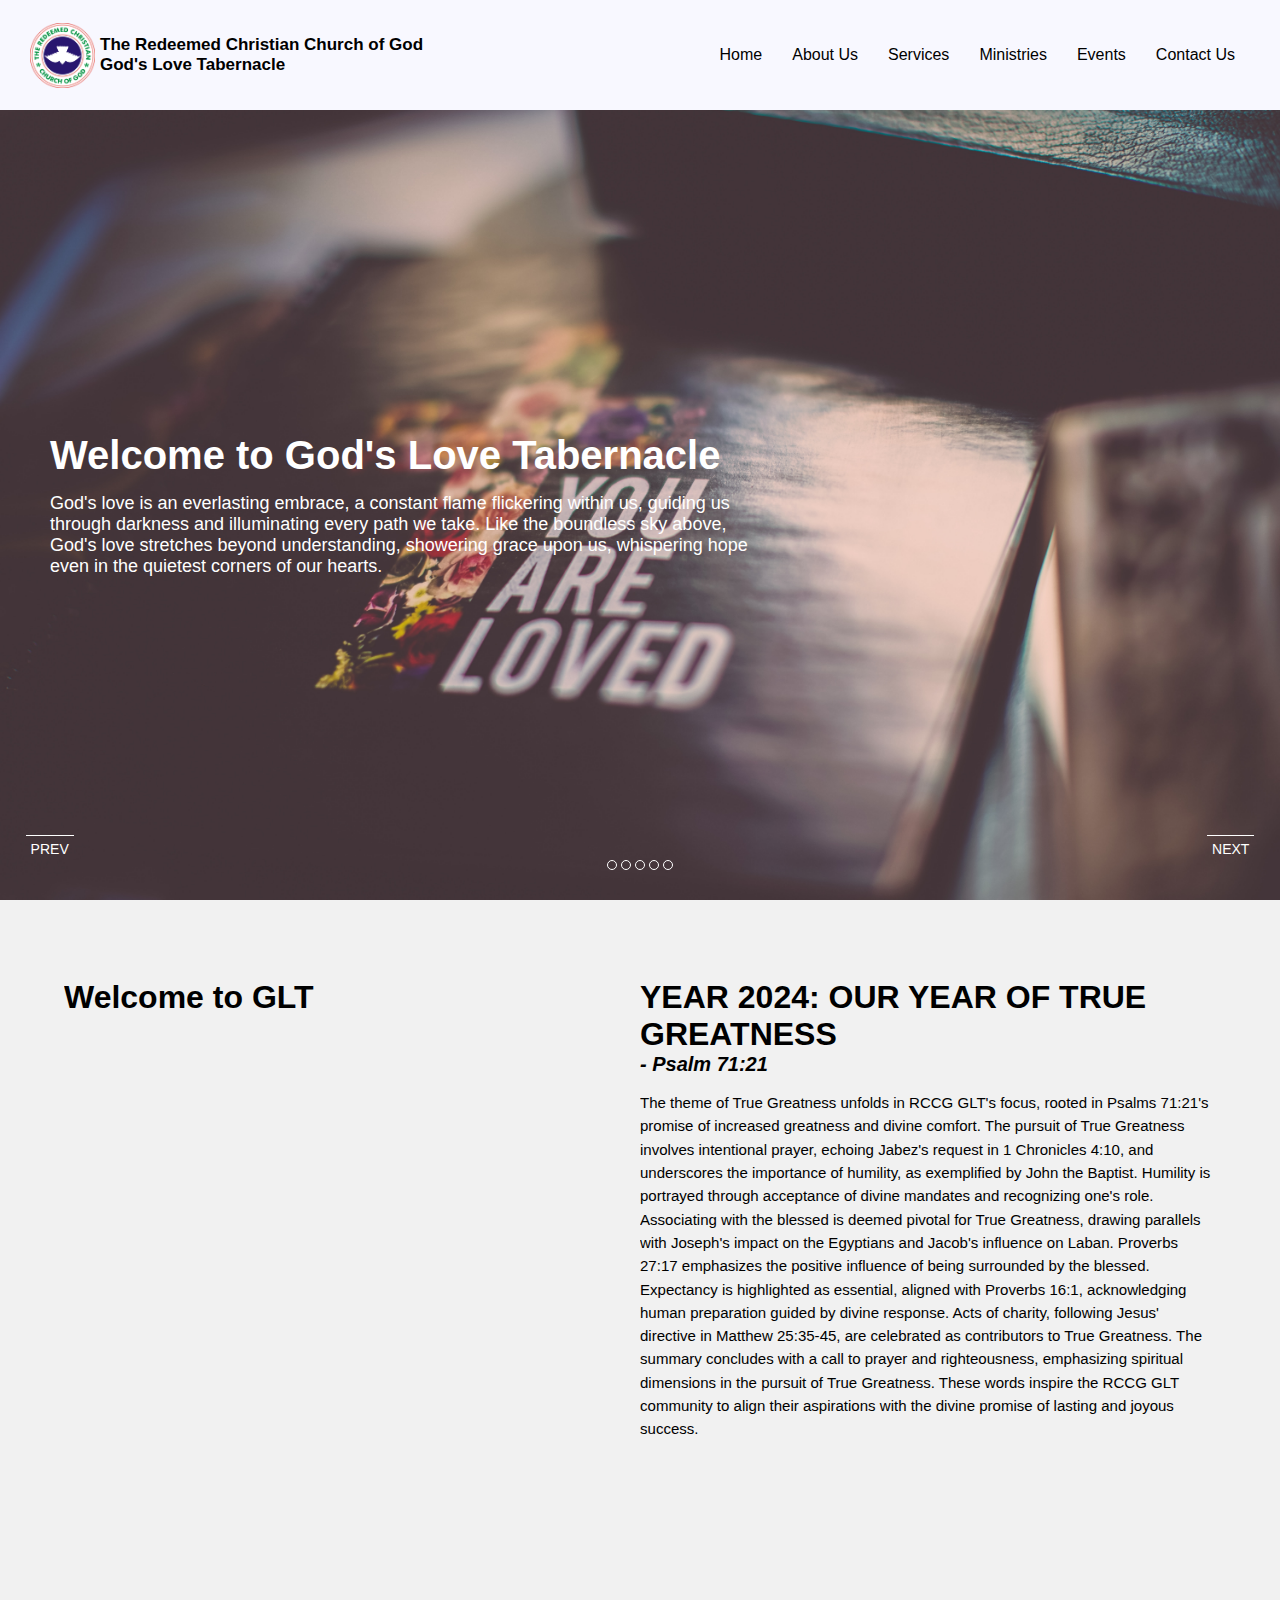
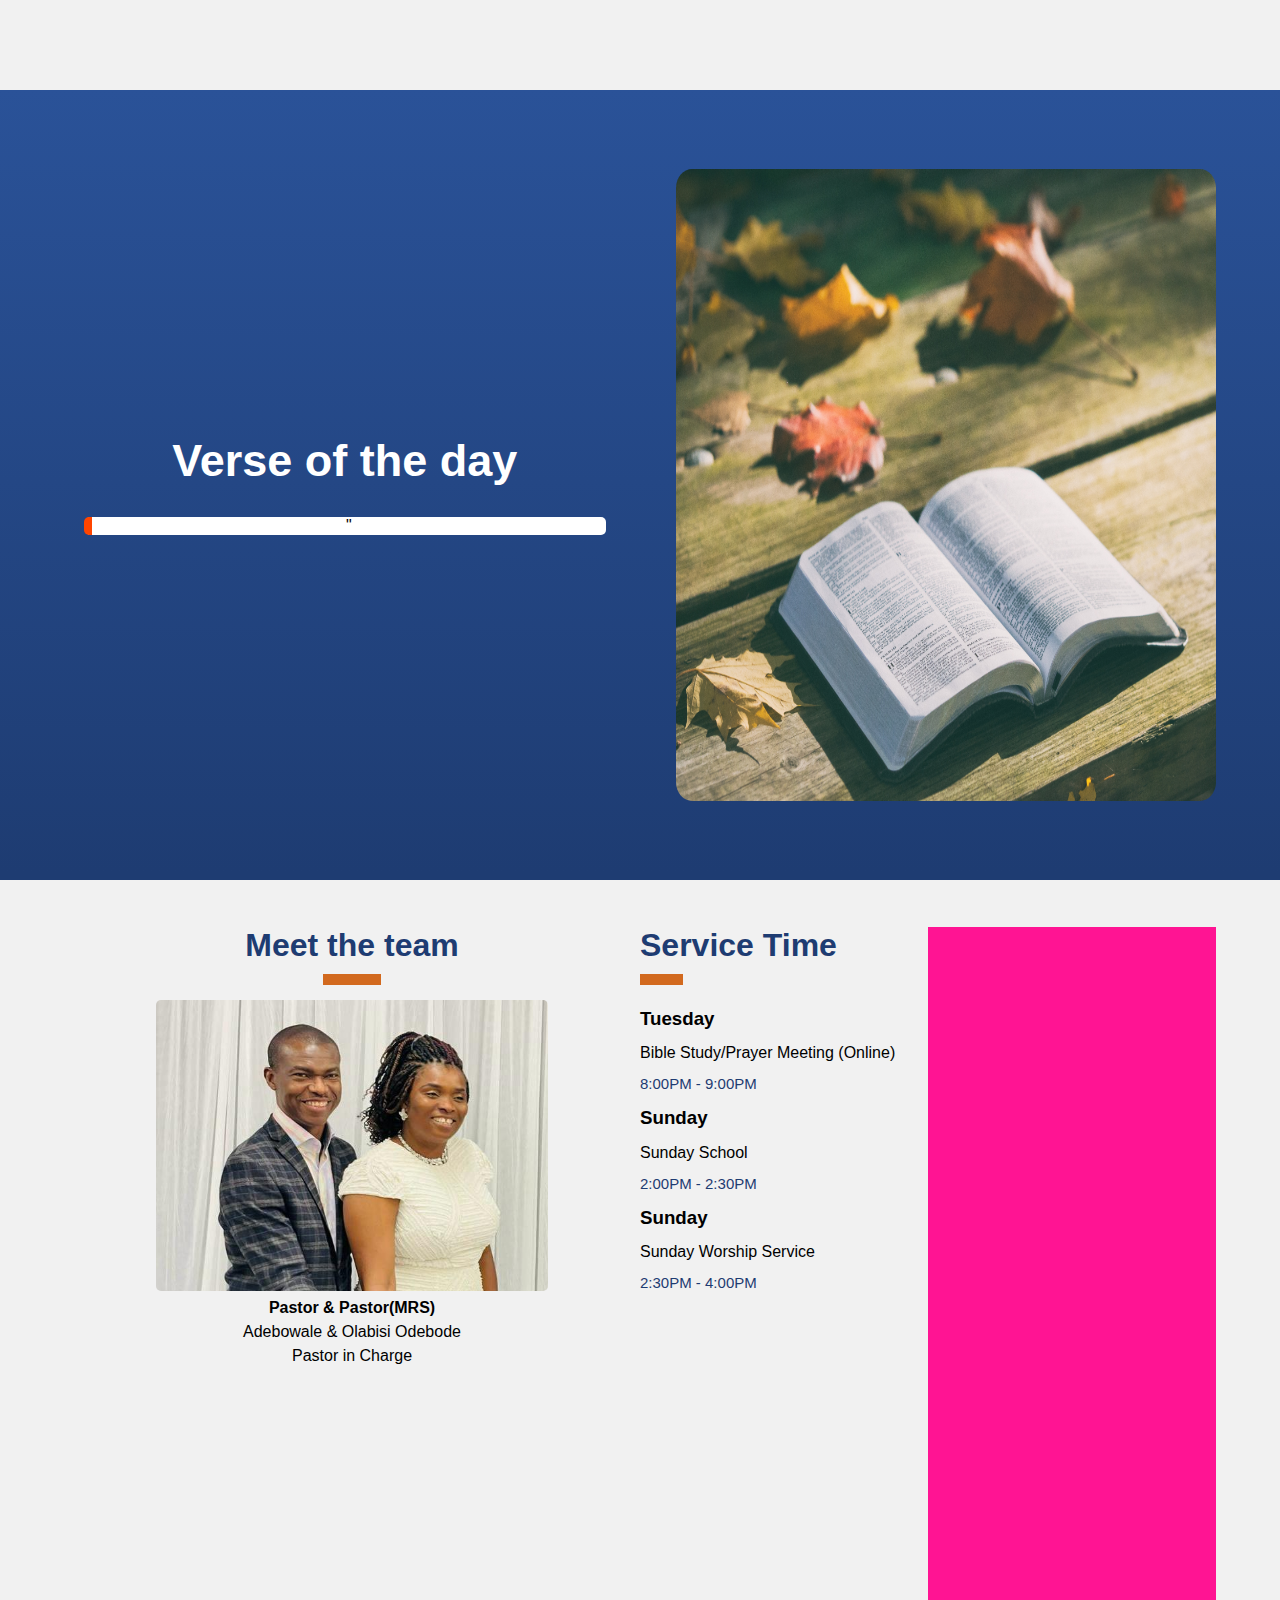
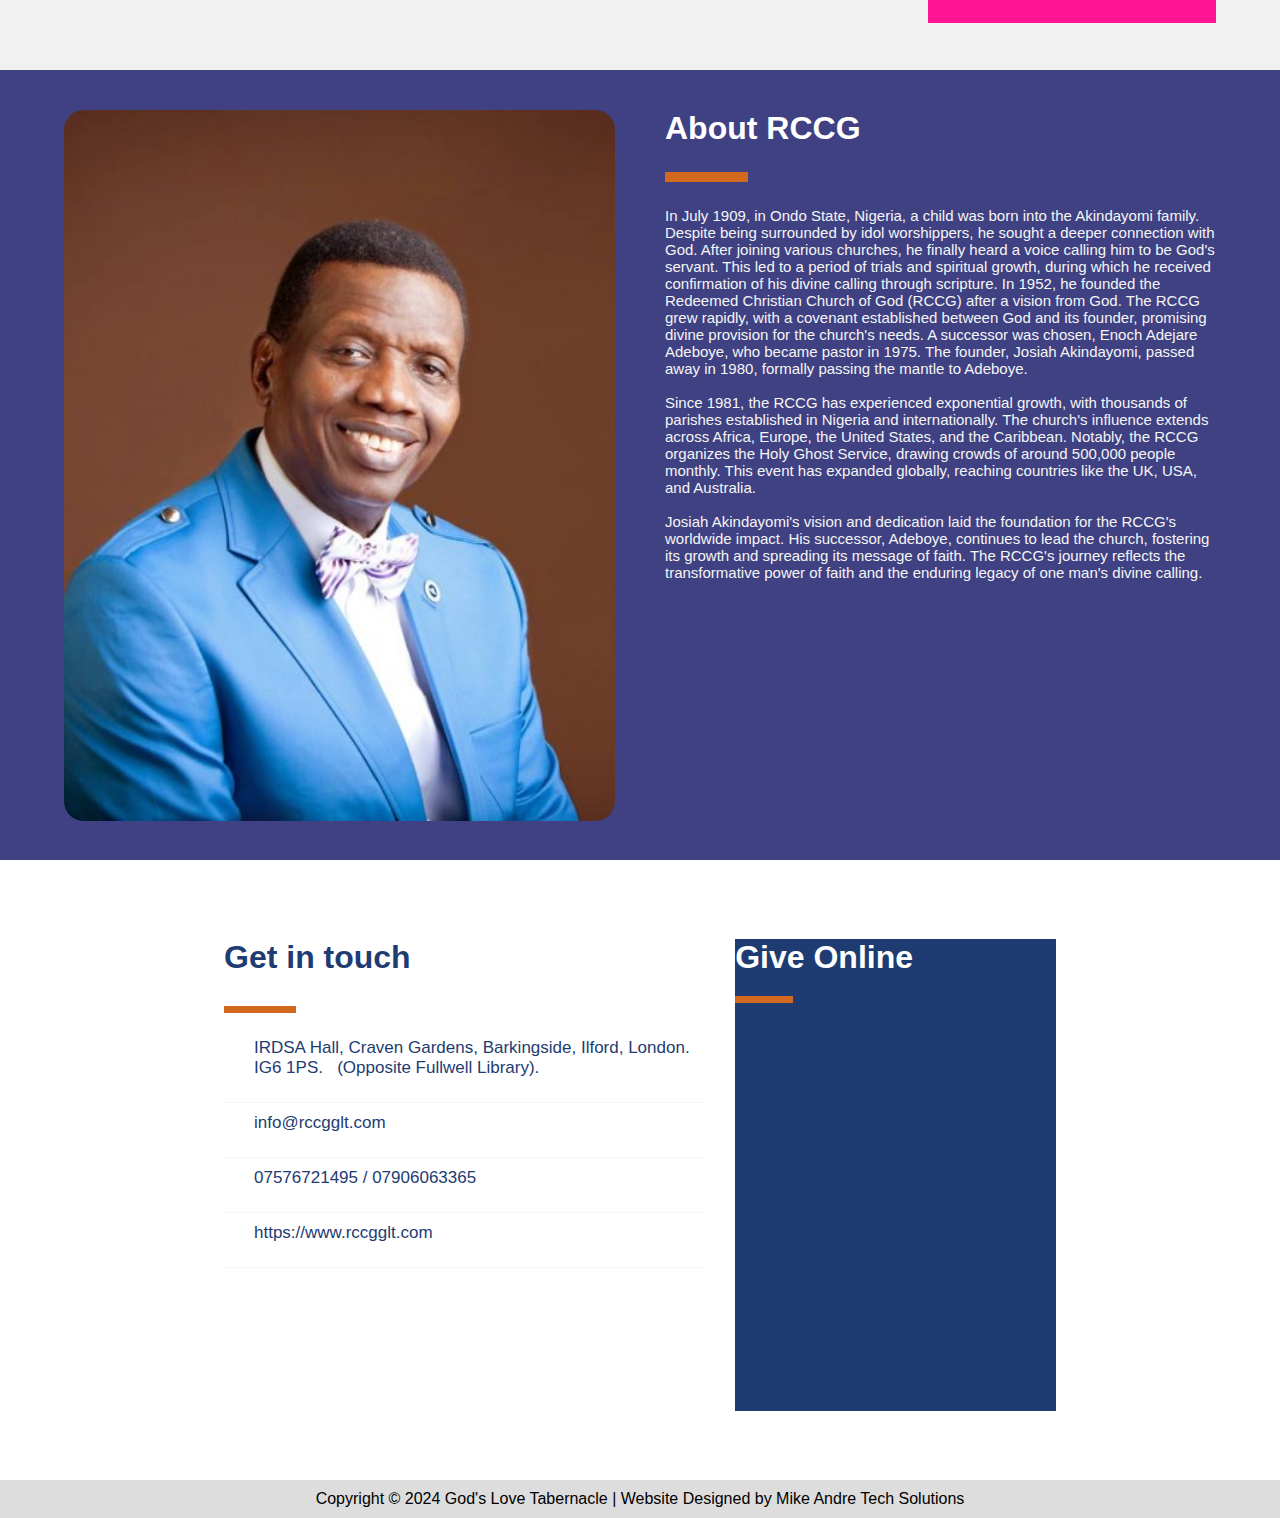
==== index.html @ e0e0ce54 "Whole front page" ====
<html lang="en">

<head>
    <meta charset="UTF-8">
    <meta name="viewport" content="width=device-width, initial-scale=1.0">
    <link rel="stylesheet" href="./css/styles.css">
    <link rel="stylesheet" href="./css/reset.css">
    <link rel="stylesheet" href="https://cdnjs.cloudflare.com/ajax/libs/font-awesome/6.5.1/css/all.min.css"
        integrity="sha512-DTOQO9RWCH3ppGqcWaEA1BIZOC6xxalwEsw9c2QQeAIftl+Vegovlnee1c9QX4TctnWMn13TZye+giMm8e2LwA=="
        crossorigin="anonymous" referrerpolicy="no-referrer" />
    <link rel="apple-touch-icon" sizes="180x180" href="./images/apple-touch-icon.png">
    <link rel="icon" type="image/png" sizes="32x32" href="./images/favicon-32x32.png">
    <link rel="icon" type="image/png" sizes="16x16" href="./images/favicon-16x16.png">
    <link rel="manifest" href="./images/site.webmanifest">
    <title>Welcome to RCCG God's Love Tabernacle</title>
</head>

<body>
    <header>
        <nav class="navbar">
            <div class="logo">
                <a href="http://">
                    <img src="./images/rccglogo.png" alt="RCCG Logo">
                    <div>
                        <h1>The Redeemed Christian Church of God</h1>
                        <h1>God's Love Tabernacle</h1>
                    </div>
                </a>
            </div>
            <input type="radio" name="slider" id="menu-btn">
            <input type="radio" name="slider" id="close-btn">

            <ul class="navlist">
                <label for="close-btn" class="btn close-btn"><i class="fas fa-times"></i></label>
                <li><a href="#">Home</a></li>
                <li>
                    <a href="#aboutus" class="desktop-item">About Us</a>
                    <input type="checkbox" id="showDropAboutus">
                    <label for="showDropAboutus" class="mobile-item">About Us</label>
                    <ul class="drop-menu">
                        <li><a href="#">Mission & Vision</a></li>
                        <li><a href="#">Our Beliefs</a></li>
                        <li><a href="#">Core Values</a></li>
                        <li><a href="#">Our History</a></li>
                    </ul>
                </li>
                <li>
                    <a href="#" class="desktop-item">Services</a>
                    <input type="checkbox" id="showDrop">
                    <label for="showDrop" class="mobile-item">Services</label>
                    <ul class="drop-menu">
                        <li><a href="#">Drop menu 1</a></li>
                        <li><a href="#">Drop menu 2</a></li>
                        <li><a href="#">Drop menu 3</a></li>
                        <li><a href="#">Drop menu 4</a></li>
                    </ul>
                </li>
                <li>
                    <a href="#" class="desktop-item">Ministries</a>
                    <input type="checkbox" id="showDropMinistries">
                    <label for="showDropMinistries" class="mobile-item">Ministries</label>
                    <ul class="drop-menu">
                        <li><a href="#">Drop menu 1</a></li>
                        <li><a href="#">Drop menu 2</a></li>
                        <li><a href="#">Drop menu 3</a></li>
                        <li><a href="#">Drop menu 4</a></li>
                    </ul>
                </li>
                <li><a href="#">Events</a></li>
                <li><a href="#">Contact Us</a></li>
            </ul>
            <label for="menu-btn" class="btn menu-btn"><i class="fas fa-bars"></i></label>
        </nav>
    </header>

    <main>

        <!-- landing page start -->
        <section id="landing">
            <div id="slider-wrap">

                <ul id="slider">
                    <li class="slide showing"
                        style="background: url('./images/img1.jpg') no-repeat center center; background-size: cover;">
                        <h1>Welcome to God's Love Tabernacle</h1>
                        <p>God's love is an everlasting embrace, a constant flame flickering within us, guiding us
                            through darkness and illuminating every path we take.
                            Like the boundless sky above, God's love stretches beyond understanding, showering grace
                            upon us, whispering hope even in the quietest corners of our hearts. </p>
                    </li>
                    <li class="slide" data-nav-color="#000"
                        style="background: url('./images/img2.jpg') no-repeat center center; background-size: cover;">
                        <h1>Theme for January 2024</h1>
                        <h2>Our month of Greater Heights</h2>
                        <p>Ps. 18:33- He maketh my feet like hinds' feet, and setteth me upon my high places.</p>
                    </li>
                    <li class="slide"
                        style="background: url('./images/img3.jpg') no-repeat center center; background-size: cover;">
                        <h1>Sunday School</h1>
                        <p>RCCG GLT Sunday School enriches believers with profound biblical insights, promoting
                            spiritual
                            growth through interactive teachings, discussions, and practical applications in a welcoming
                            community setting. </p>
                    </li>
                    <li class="slide"
                        style="background: url('./images/img4.jpg') no-repeat center center; background-size: cover;">
                        <h1>Sunday Worship Service</h1>
                        <p>RCCG GLT Sunday Worship is a weekly congregation marked by passionate praise, worship, and
                            impactful sermons. It creates a spiritual atmosphere for believers to connect, grow, and
                            experience the transformative power of faith.</p>
                    </li>
                    <li class="slide"
                        style="background: url('./images/img5.jpg') no-repeat center center; background-size: cover;">
                        <h1>Tuesday Bible Study/Prayer Meeting</h1>
                        <p>RCCG GLT Tuesday Bible Study/Prayer Meeting is a dedicated gathering for in-depth biblical
                            exploration and fervent prayers. It fosters spiritual growth, community, and a deeper
                            understanding of God's Word through shared insights and supplications.</p>
                    </li>
                </ul>

                <button id="prev" onclick="prev();">Prev</button>
                <button id="next" onclick="next();">Next</button>

                <div id="slider-dots">
                </div>
            </div>
        </section>
        <!-- landing page end -->

        <!-- About us start -->
        <section id="aboutus">
            <div class="about">
                <div class="welcome">
                    <h1>Welcome to GLT</h1>
                    <div class="youtube-container">
                        <!-- Your YouTube iframe code here -->
                        <p><iframe width="560" height="315" src="https://www.youtube.com/embed/geRe1uHRmGQ" title=""
                                frameBorder="0"
                                allow="accelerometer; autoplay; clipboard-write; encrypted-media; gyroscope; picture-in-picture; web-share"
                                allowFullScreen></iframe></p>
                    </div>
                </div>
                <div class="ouryear">
                    <h1>YEAR 2024: OUR YEAR OF TRUE GREATNESS <br> <span>- Psalm 71:21</span></h1>
                    <p>The theme of True Greatness unfolds in RCCG GLT's focus, rooted in Psalms 71:21's promise of
                        increased greatness and divine comfort. The pursuit of True Greatness involves intentional
                        prayer, echoing Jabez's request in 1 Chronicles 4:10, and underscores the importance of
                        humility, as exemplified by John the Baptist. Humility is portrayed through acceptance of divine
                        mandates and recognizing one's role.
                        Associating with the blessed is deemed pivotal for True Greatness, drawing parallels with
                        Joseph's impact on the Egyptians and Jacob's influence on Laban. Proverbs 27:17 emphasizes the
                        positive influence of being surrounded by the blessed.
                        Expectancy is highlighted as essential, aligned with Proverbs 16:1, acknowledging human
                        preparation guided by divine response. Acts of charity, following Jesus' directive in Matthew
                        25:35-45, are celebrated as contributors to True Greatness.
                        The summary concludes with a call to prayer and righteousness, emphasizing spiritual dimensions
                        in the pursuit of True Greatness. These words inspire the RCCG GLT community to
                        align their aspirations with the divine promise of lasting and joyous success.</p>
                </div>
            </div>
        </section>
        <!-- About us end -->


        <!-- bible verse section start-->
        <section id="dailybibleverse">
            <div class="dailybibleverse">
                <div class="verseoftheday">
                    <h1>Verse of the day</h1>
                    <div id="dailyVersesWrapper"><span>"</span></div>
                </div>

                <div class="bibleimg">
                    <img src="./images/bible.jpg" alt="Bible picture">
                </div>
            </div>
        </section>

        <!-- bible verse section end-->


        <!-- Meet the team start -->

        <section id="theteam">
            <div class="theteam">
                <div class="teamcontainer">
                    <h1>Meet the team</h1>
                    <div class="line"></div>
                    <div class="teampix"><img src="./images/team.jpg" alt=""></div>
                    <div class="teamtext">
                        <h4>Pastor & Pastor(MRS)</h4>
                        <p>Adebowale & Olabisi Odebode</p>
                        <p>Pastor in Charge</p>
                    </div>
                </div>

                <div class="servicetime">
                    <h1>Service Time</h1>
                    <div class="serviceline"></div>
                    <div class="servicedays">
                        <h3>Tuesday</h3>
                        <p>Bible Study/Prayer Meeting (Online)</p>
                        <p>8:00PM - 9:00PM</p>
                    </div>
                    <div class="servicedays">
                        <h3>Sunday</h3>
                        <p>Sunday School</p>
                        <p>2:00PM - 2:30PM</p>
                    </div>
                    <div class="servicedays">
                        <h3>Sunday</h3>
                        <p>Sunday Worship Service</p>
                        <p>2:30PM - 4:00PM</p>
                    </div>
                </div>

                <div class="zoomlink"></div>
            </div>
        </section>


        <!-- Meet the team end -->

        <section id="aboutrccg">
            <div class="aboutrccg">
                <div class="goimg"></div>
                <div class="rccg">
                    <h1>About RCCG</h1>
                    <div class="serviceline"></div>
                    <p>In July 1909, in Ondo State, Nigeria, a child was born into the Akindayomi family. Despite being
                        surrounded by idol worshippers, he sought a deeper connection with God. After joining various
                        churches, he finally heard a voice calling him to be God's servant. This led to a period of
                        trials and spiritual growth, during which he received confirmation of his divine calling through
                        scripture. In 1952, he founded the Redeemed Christian Church of God (RCCG) after a vision from
                        God. The RCCG grew rapidly, with a covenant established between God and its founder, promising
                        divine provision for the church's needs. A successor was chosen, Enoch Adejare Adeboye, who
                        became pastor in 1975. The founder, Josiah Akindayomi, passed away in 1980, formally passing the
                        mantle to Adeboye.<br><br>

                        Since 1981, the RCCG has experienced exponential growth, with thousands of parishes established
                        in Nigeria and internationally. The church's influence extends across Africa, Europe, the United
                        States, and the Caribbean. Notably, the RCCG organizes the Holy Ghost Service, drawing crowds of
                        around 500,000 people monthly. This event has expanded globally, reaching countries like the UK,
                        USA, and Australia.<br><br>

                        Josiah Akindayomi's vision and dedication laid the foundation for the RCCG's worldwide impact.
                        His successor, Adeboye, continues to lead the church, fostering its growth and spreading its
                        message of faith. The RCCG's journey reflects the transformative power of faith and the enduring
                        legacy of one man's divine calling.
                    </p>
                </div>
            </div>
        </section>


        <!-- Contact us start -->
        <section id="contactus">
            <div class="contactus">
                <div class="address">
                    <h1>Get in touch</h1>
                    <div class="contactline"></div>
                    <ul>
                        <li><i class="fa-solid fa-location-dot fa-lg"></i>
                            <p>IRDSA Hall,
                                Craven
                                Gardens, Barkingside, Ilford, London. IG6 1PS.&nbsp;&nbsp;
                                (Opposite Fullwell Library).</p>
                        </li>
                        <li><i class="fa-solid fa-envelope fa-lg"></i><a href="mailto: info@rccgglt.com">
                                <p>info@rccgglt.com</p>
                            </a></li>
                        <li><i class="fa-solid fa-square-phone fa-lg"></i>07576721495 /
                            07906063365</li>
                        <li><i class="fa-solid fa-globe fa-lg"></i><a href="https://https://www.rccgglt.com" target="_blank">
                                    <p>https://www.rccgglt.com</p></a></li>
                    </ul>
                </div>
                <div class="donation">
                    <h1>Give Online</h1>
                    <div class="donationline"></div>
                </div>
            </div>
        </section>
        <!-- Contact us end -->

    </main>





    <footer>
        <p>Copyright &copy; 2024 God's Love Tabernacle | Website Designed by Mike Andre Tech Solutions</p>
    </footer>


    <script src="https://cdnjs.cloudflare.com/ajax/libs/jquery/3.2.1/jquery.min.js"></script>
    <script async defer src="https://dailyverses.net/get/verse.js?language=niv"></script>
    <script src="./js/script.js"></script>
</body>

</html>
---- css/styles.css ----
header {
  width: 100%;
  z-index: 99;
  position: fixed;
  background-color: ghostwhite;
  padding: 20px 30px;
}

.navbar {
  display: flex;
  justify-content: space-between;
  align-items: center;
  position: relative;
  max-width: 1300px;
  margin: auto;
  height: 70px;

}

.logo a {
  display: flex;
  flex-direction: row;
  align-items: center;
}

.logo a h1 {
  font-size: 17px;
  margin-left: 5px;
}

.logo img {
  width: 65px;
  height: 65px;
}

.navlist {
  display: flex;
}


.navlist li a {
  padding: 15px 15px;
  transition: all 0.3s ease;
}

.navlist li a:hover {
  background: #3A3B3C;
  color: #d1d1d1;
}

.navlist .mobile-item {
  display: none;
}

.navlist .drop-menu {
  position: absolute;
  background: #dddddd;
  width: 150px;
  line-height: 45px;
  top: 85px;
  opacity: 0;
  visibility: hidden;
  box-shadow: 0 6px 10px rgba(0, 0, 0, 0.15);
}

.navlist li:hover .drop-menu {
  transition: all 0.3s ease;
  top: 70px;
  opacity: 1;
  visibility: visible;
}

.drop-menu li a {
  width: 100%;
  display: block;
  padding: 0 0 0 15px;
  font-weight: 400;
  border-radius: 0px;
}

.navbar .btn {
  color: #000000;
  font-size: 20px;
  cursor: pointer;
  display: none;
}

.navbar .btn.close-btn {
  position: absolute;
  right: 30px;
  top: 10px;
}

nav input {
  display: none;
}

#landing {
  position: relative;
  height: calc(100vh - 110px);
  width: 100%;
  gap: 50px;
  top: 110px;
}

#slider-wrap {
  width: 100%;
  overflow: hidden;
  margin: 0 auto;
  position: relative;
  height: calc(100vh - 110px);
}

#slider-wrap:after {
  padding-top: 40%;
  display: block;
  content: '';

}

#slider-wrap button {
  color: #fff;
  font-size: 14px;
  font-weight: 300;
  text-transform: uppercase;
  cursor: pointer;
  outline: 0;
  user-select: none;
  padding: 5px 5px 30px;
  background: transparent;
  border: 0;
  border-top: 1px solid #fff;
  transition: all 75ms ease-in;
}

#slider-wrap button:hover {
  border-top-width: 8px;
}

#slider-wrap .dark {
  color: black;
}

#prev {
  position: absolute;
  bottom: 1vw;
  left: 2vw;
  z-index: 9;
}

#next {
  position: absolute;
  bottom: 1vw;
  right: 2vw;
  z-index: 2;
}

#slider {
  background: #e1e1e1;
  position: absolute;
  top: 0;
  right: 0;
  bottom: 0;
  left: 0;
  margin: 0 auto;
  list-style-type: none;
  padding-left: 30px;
}

#slider h1 {
  color: #fff;
  font-size: 40px;
  margin-bottom: 15px;
}

#slider p {
  color: #fff;
  width: 700px;
  font-size: 18px;
}

#slider li:nth-child(2) h2 {
  color: lightsalmon;
  margin-bottom: 15px;
}

#slider li:nth-child(3) p {
  color: whitesmoke;
}

#slider h1,
#slider h2,
#slider p {
  text-align: left;
  /* Align text to the left */
  margin-left: 50px;
}

.slide {
  position: absolute;
  left: 0;
  top: 0px;
  width: 100%;
  height: 100%;
  display: flex;
  flex-direction: column;
  justify-content: center;
  opacity: 0;
  z-index: 1;
  -webkit-transition: opacity 1s;
  -moz-transition: opacity 1s;
  -o-transition: opacity 1s;
  transition: opacity 1s;
}

.showing {
  opacity: 1;
  z-index: 2;
}

#slider-dots {
  position: absolute;
  bottom: 30px;
  z-index: 2;
  left: 50%;
  transform: translate(-50%, 0);
}

#slider-dots span {
  border: 1px solid #fff;
  height: 10px;
  width: 10px;
  cursor: pointer;
  border-radius: 50px;
  float: left;
  display: block;
  margin: 0 2px;
  transition: all 75ms ease-in;
}

#slider-dots span:hover, #slider-dots span.active {
  background: #fff;
}

#aboutus {
  position: relative;
  height: calc(100vh - 110px);
  width: 100%;
  display: flex;
  justify-content: center;
  align-items: center;
  gap: 50px;
  top: 110px;
  background-color: #f1f1f1;
}

.about {
  display: flex;
  align-items: center;
  width: 90%;
  overflow: hidden;
  margin: 0 auto;
  position: relative;
  height: 80%;
}

.welcome {
  width: 90%;
  height: 100%;
}

.welcome h1 {
  margin-bottom: 20px;
}

.youtube-container {
  position: relative;
  overflow: hidden;
}

.youtube-container iframe {
  width: 95%;
  /* Make the iframe responsive */
  height: 90%;
}

.ouryear {
  width: 90%;
  height: 100%;
  overflow: auto;
}

.ouryear h1 {
  margin-bottom: 15px;
}

.ouryear span {
  font-size: 20px;
  font-style: italic;
  margin-top: 20px;
}

.ouryear p {
  font-size: 0.94em;
  line-height: 1.55;
}


#dailybibleverse {
  background-image: linear-gradient(to top, #1e3c72 0%, #1e3c72 1%, #2a5298 100%);
  position: relative;
  height: calc(100vh - 110px);
  width: 100%;
  display: flex;
  justify-content: center;
  align-items: center;
  top: 110px;
}

.dailybibleverse {
  display: flex;
  align-items: center;
  width: 90%;
  margin: 0 auto;
  position: relative;
  overflow-x: hidden;
  height: 80%;
  gap: 50px;
  text-align: center;
}

.verseoftheday {
  display: flex;
  flex-direction: column;
  justify-content: center;
  padding: 20px;
  width: 100%;
  gap: 30px;
}

.verseoftheday h1 {
  font-size: 45px;
  color: white;
}

#dailyverseswrapper {
  border-left: solid 8px orangered;
  border-radius: 5px;
}

.bibleimg {
  width: 100%;
  height: 100%;
}

.bibleimg img {
  width: 100%;
  height: 100%;
  border-radius: 3%;
}

#dailyVersesWrapper {
  background-color: #ffffff;
  height: 100%;
}

.bibleText {
  font-size: 20px;
}

.dailyVerses.bibleVerse {
  color: orangered;
  margin-top: .5em;
}

.dailyVerses.bibleVerse a {
  font-weight: bold;
}

.dailyVersaes a {
  font-size: 15px;
}

#theteam {
  position: relative;
  height: calc(100vh - 110px);
  width: 100%;
  display: flex;
  justify-content: center;
  align-items: center;
  gap: 50px;
  top: 110px;
  background-color: #f1f1f1;
}

.theteam {
  display: flex;
  justify-content: space-between;
  width: 90%;
  height: 88%;
}

.teamcontainer {
  text-align: center;
  width: 50%;
  height: 100%;
}

.teamcontainer h1 {
  color: #1e3c72;
}

.line {
  margin: auto;
  margin-top: 10px;
  margin-bottom: 15px;
  width: 10%;
  height: 1.5%;
  background-color: chocolate;
}

.teampix img {
  width: 68%;
  border-radius: 5px;
  margin-bottom: 5px;
}

.teamtext {
  line-height: 1.5;
}

.servicetime {
  width: 25%;
  height: 100%;
}

.serviceline {
  margin-top: 10px;
  margin-bottom: 15px;
  width: 15%;
  height: 1.5%;
  background-color: chocolate;
}

.servicetime h1 {
  color: #1e3c72;
}

.servicetime p:nth-of-type(2) {
  color: #1e3c72;
  font-size: 15px;
}

.servicedays {
  line-height: 2;
}

.zoomlink {
  width: 25%;
  height: 100%;
  background-color: deeppink;
}

#aboutrccg {
  position: relative;
  height: calc(100vh - 110px);
  width: 100%;
  display: flex;
  justify-content: center;
  align-items: center;
  gap: 50px;
  top: 110px;
  background-color: #3f4183;
}

.aboutrccg {
  width: 90%;
  height: 90%;
  display: flex;
  gap: 50px;
}

.goimg {
  background-image: url("/images/eadeboye.jpeg");
  background-size: cover;
  background-repeat: no-repeat;
  background-position: center;
  border-radius: 20px;
  width: 50%;
  height: 100%;
}

.rccg {
  width: 50%;
  height: 100%;
}

.rccg h1 {
  color: white;
  margin-bottom: 25px;
}

.rccg p {
  margin-top: 25px;
  font-size: 15px;
  color: whitesmoke
}

#contactus {
  position: relative;
  height: 70vh;
  width: 100%;
  display: flex;
  justify-content: center;
  align-items: center;
  gap: 50px;
  top: 110px;
}

.contactus {
  width: 65%;
  height: 75%;
  display: flex;
  justify-content: center;
  align-items: center;
  gap: 30px;
}

.address {
  width: 60%;
  height: 100%;
  color: #1e3c72;
}

.address h1 {
  margin-bottom: 30px;
}

.contactline {
  margin-top: 10px;
  margin-bottom: 25px;
  width: 15%;
  height: 1.5%;
  background-color: chocolate;
}
 
.address ul li {
  margin-top: 10px;
  display: flex;
  align-items: center;
  font-size: 17px;
  padding-bottom: 24px;
  border-bottom: solid 1px rgba(105, 105, 105, 0.05);
}

.address ul li i{
  margin-right: 30px;
}


.donation {
  width: 40%;
  height: 100%;
  background-color: #1e3c72;
}

.donation h1{
  color: white;
}

.donationline {
  margin-top: 20px;
  margin-bottom: 25px;
  width: 18%;
  height: 1.5%;
  background-color: chocolate;
}




footer {
  position: relative;
  /* Change fixed to absolute */
  bottom: -100px;
  width: 100%;
  text-align: center;
  background-color: #ddd;
  padding: 10px 0;
}





@media screen and (max-width: 991px) {

  body {
    overflow-x: hidden;
  }

  .navbar .btn {
    display: block;
  }

  .navbar .navlist {
    position: fixed;
    height: 100vh;
    width: 100%;
    max-width: 350px;
    top: 0;
    left: -100%;
    background: #bdbdbd;
    display: block;
    padding: 50px 10px;
    line-height: 50px;
    overflow-y: auto;
    box-shadow: 0px 15px 15px rgba(0, 0, 0, 0.18);
    transition: all 0.3s ease;
  }

  /* custom scroll bar */
  ::-webkit-scrollbar {
    width: 10px;
  }

  ::-webkit-scrollbar-track {
    background: #242526;
  }

  ::-webkit-scrollbar-thumb {
    background: #3c3a3a;
  }

  #menu-btn:checked~.navlist {
    left: 0%;
  }

  #menu-btn:checked~.btn.menu-btn {
    display: none;
  }

  #close-btn:checked~.btn.menu-btn {
    display: block;
  }

  .navlist li {
    margin: 15px 10px;
  }

  .navlist li a {
    padding: 0 20px;
    display: block;
    font-size: 20px;
  }

  .navlist .drop-menu {
    position: static;
    opacity: 1;
    top: 65px;
    visibility: visible;
    padding-left: 20px;
    width: 100%;
    max-height: 0px;
    overflow: hidden;
    box-shadow: none;
    transition: all 0.3s ease;
  }

  #showDropAboutus:checked~.drop-menu {
    max-height: 100%;
  }

  #showDrop:checked~.drop-menu {
    max-height: 100%;
  }

  #showDropMinistries:checked~.drop-menu {
    max-height: 100%;
  }

  .navlist .desktop-item {
    display: none;
  }

  .navlist .mobile-item {
    display: block;
    color: #000000;
    font-size: 20px;
    font-weight: 500;
    padding-left: 20px;
    cursor: pointer;
    border-radius: 5px;
    transition: all 0.3s ease;
  }

  .navlist .mobile-item:hover {
    background: #3A3B3C;
    color: #d1d1d1;
  }

  .drop-menu li {
    margin: 0;
  }

  .drop-menu li a {
    border-radius: 5px;
    font-size: 18px;
  }

  #slider p {
    width: 80%;
  }

  #aboutus {
    height: 65rem;
  }

  .about {
    display: flex;
    flex-direction: column;
    width: 100%;
    gap: 60px;
  }

  .ouryear p {
    overflow-wrap: break-word;
    line-height: 1.62;
  }

  #dailybibleverse {
    height: 150vh;
  }

  .dailybibleverse {
    display: flex;
    flex-direction: column;
    gap: 60px;
  }

  .verseoftheday {
    width: 100%;
  }

  #theteam {
    width: 100%;
    height: 210vh;
    display: flex;
    justify-content: center;
    align-items: center;
    gap: 50px;
    top: 110px;
  }

  .theteam {
    width: 100%;
    display: flex;
    flex-direction: column;
    align-items: center;
    gap: 30px;
  }

  .teamcontainer {
    width: 100%;
  }

  .servicetime,
  .zoomlink {
    width: 100%;
  }

  .servicetime {
    padding-left: 60px;
  }

  #aboutrccg {
    height: 200vh;
  }

  .aboutrccg {
    display: flex;
    flex-direction: column;
    align-items: center;
    gap: 30px;
  }

  .goimg {
    width: 100%;
  }

  .rccg {
    width: 100%;
  }

  #contactus {
    height: 150vh;
  }
  
  .contactus {
    display: flex;
    flex-direction: column-reverse;
    justify-content: center;
    align-items: center;
    gap: 30px;
  }

  .address {
    width: 100%;
  }

  .donation {
    width: 100%;
  }

}



@media screen and (max-width: 520px) {

  .navbar {
    display: flex;
    flex-direction: column;
    height: 90px;

  }

  .logo a h1 {
    font-size: 10px;

  }

  #slider {
    padding-left: 20px;
    /* Adjust left padding */
    padding-right: 20px;
    /* Add right padding to limit the width */
  }

  #slider h1,
  #slider h2,
  #slider p {
    text-align: center;
    margin: 0 auto;
  }


  #aboutus {
    height: 65rem;
  }



}
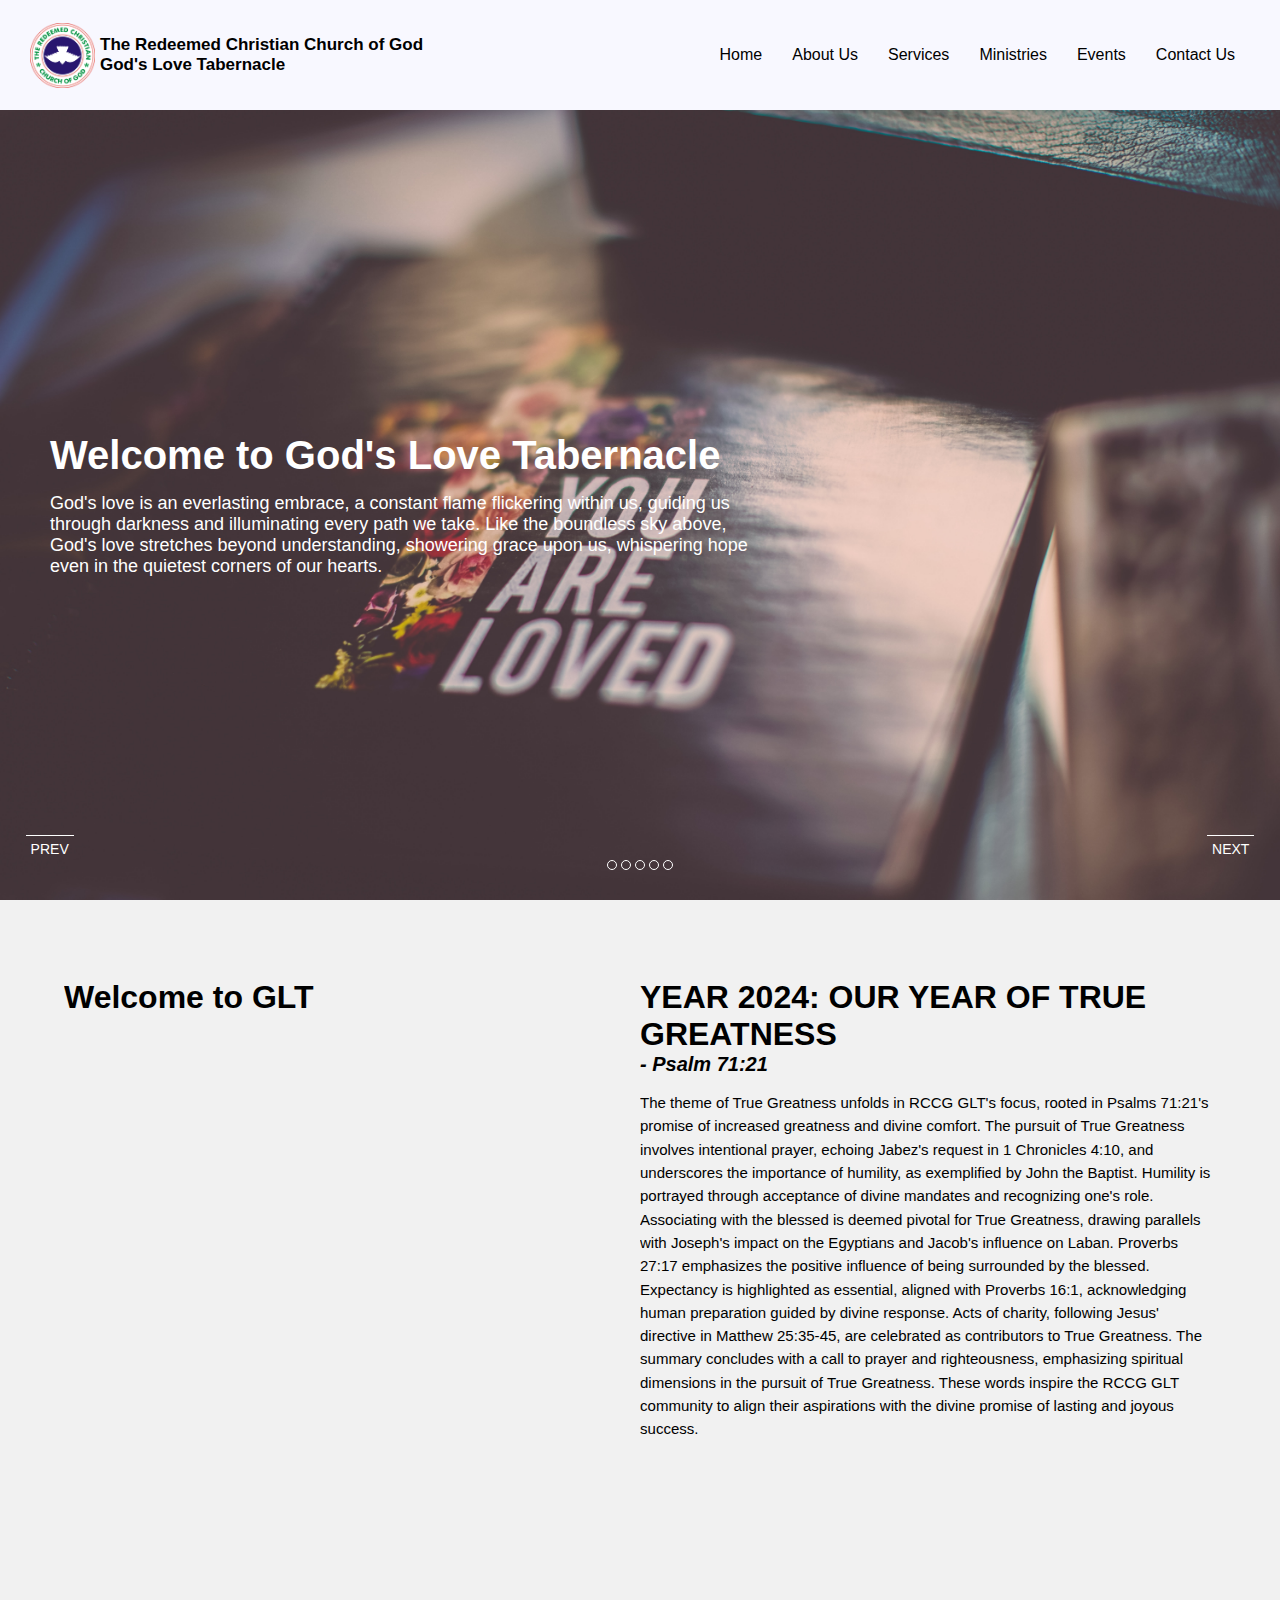
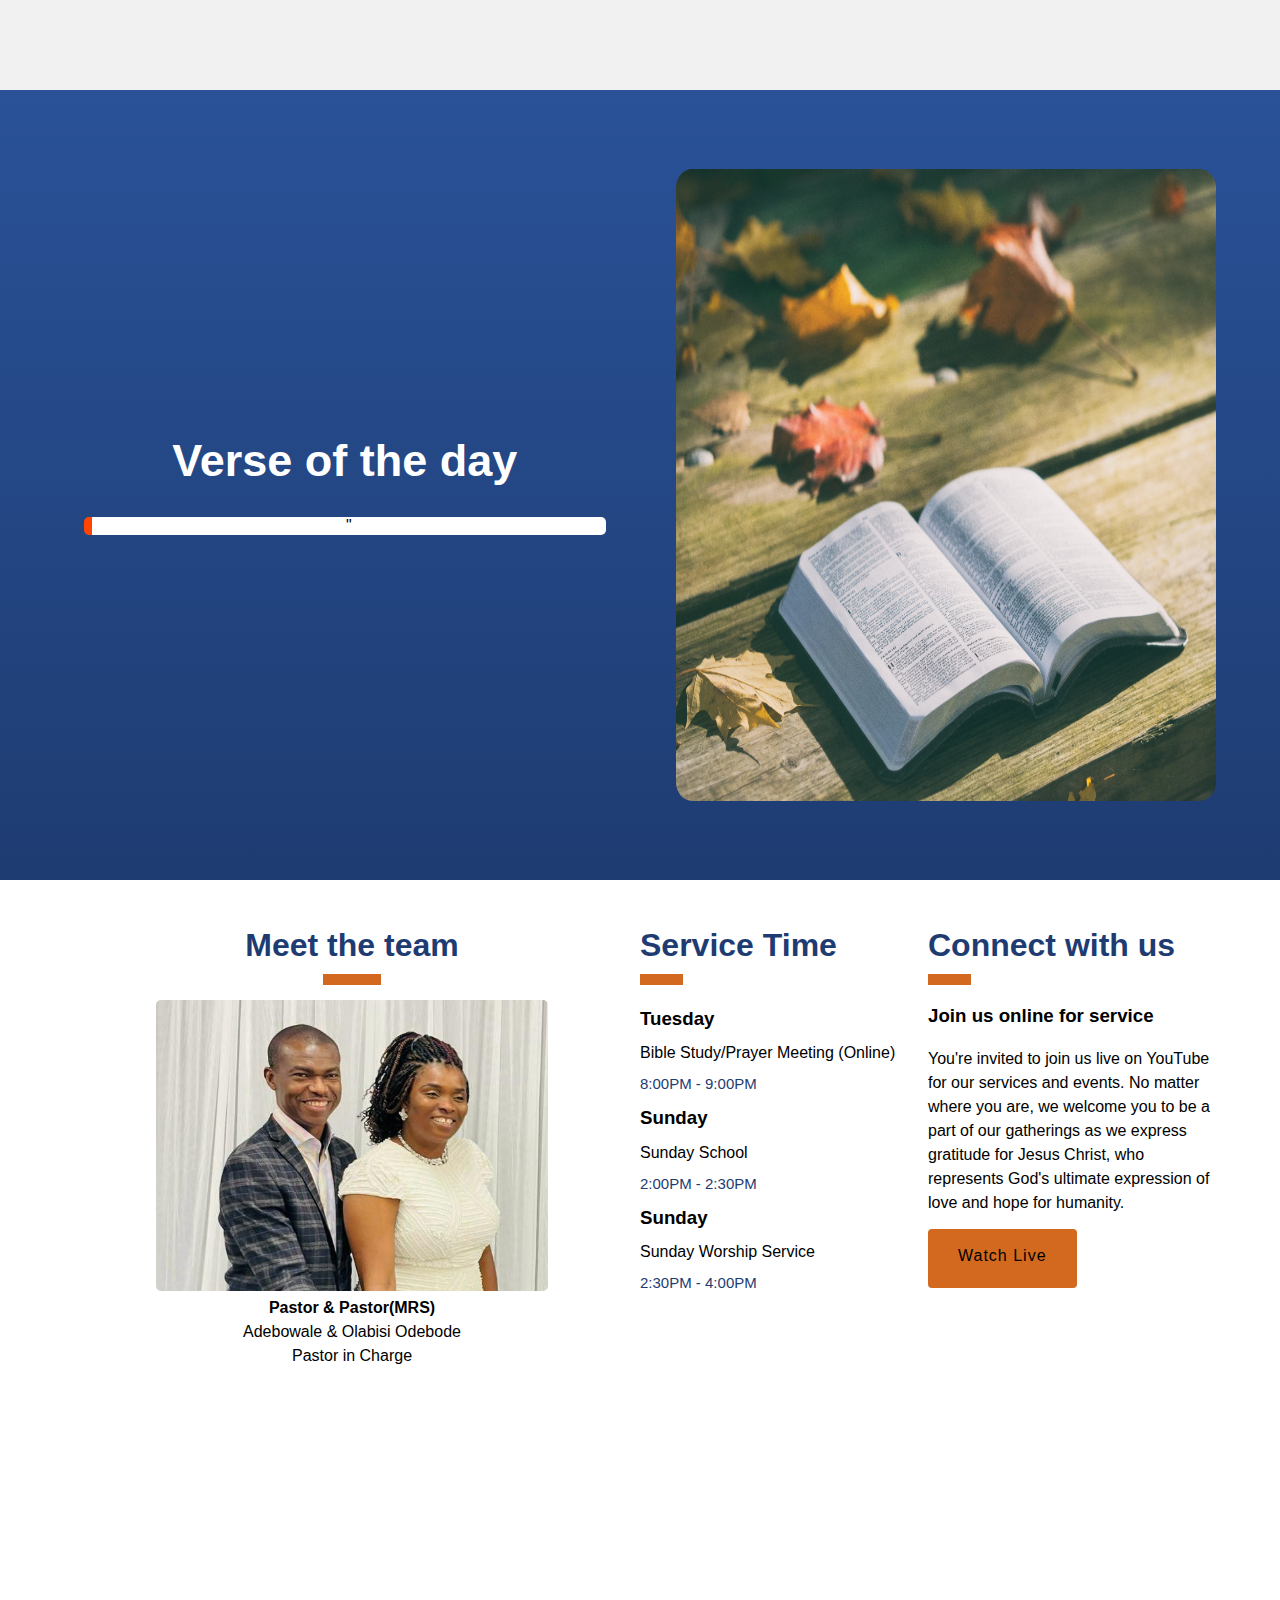
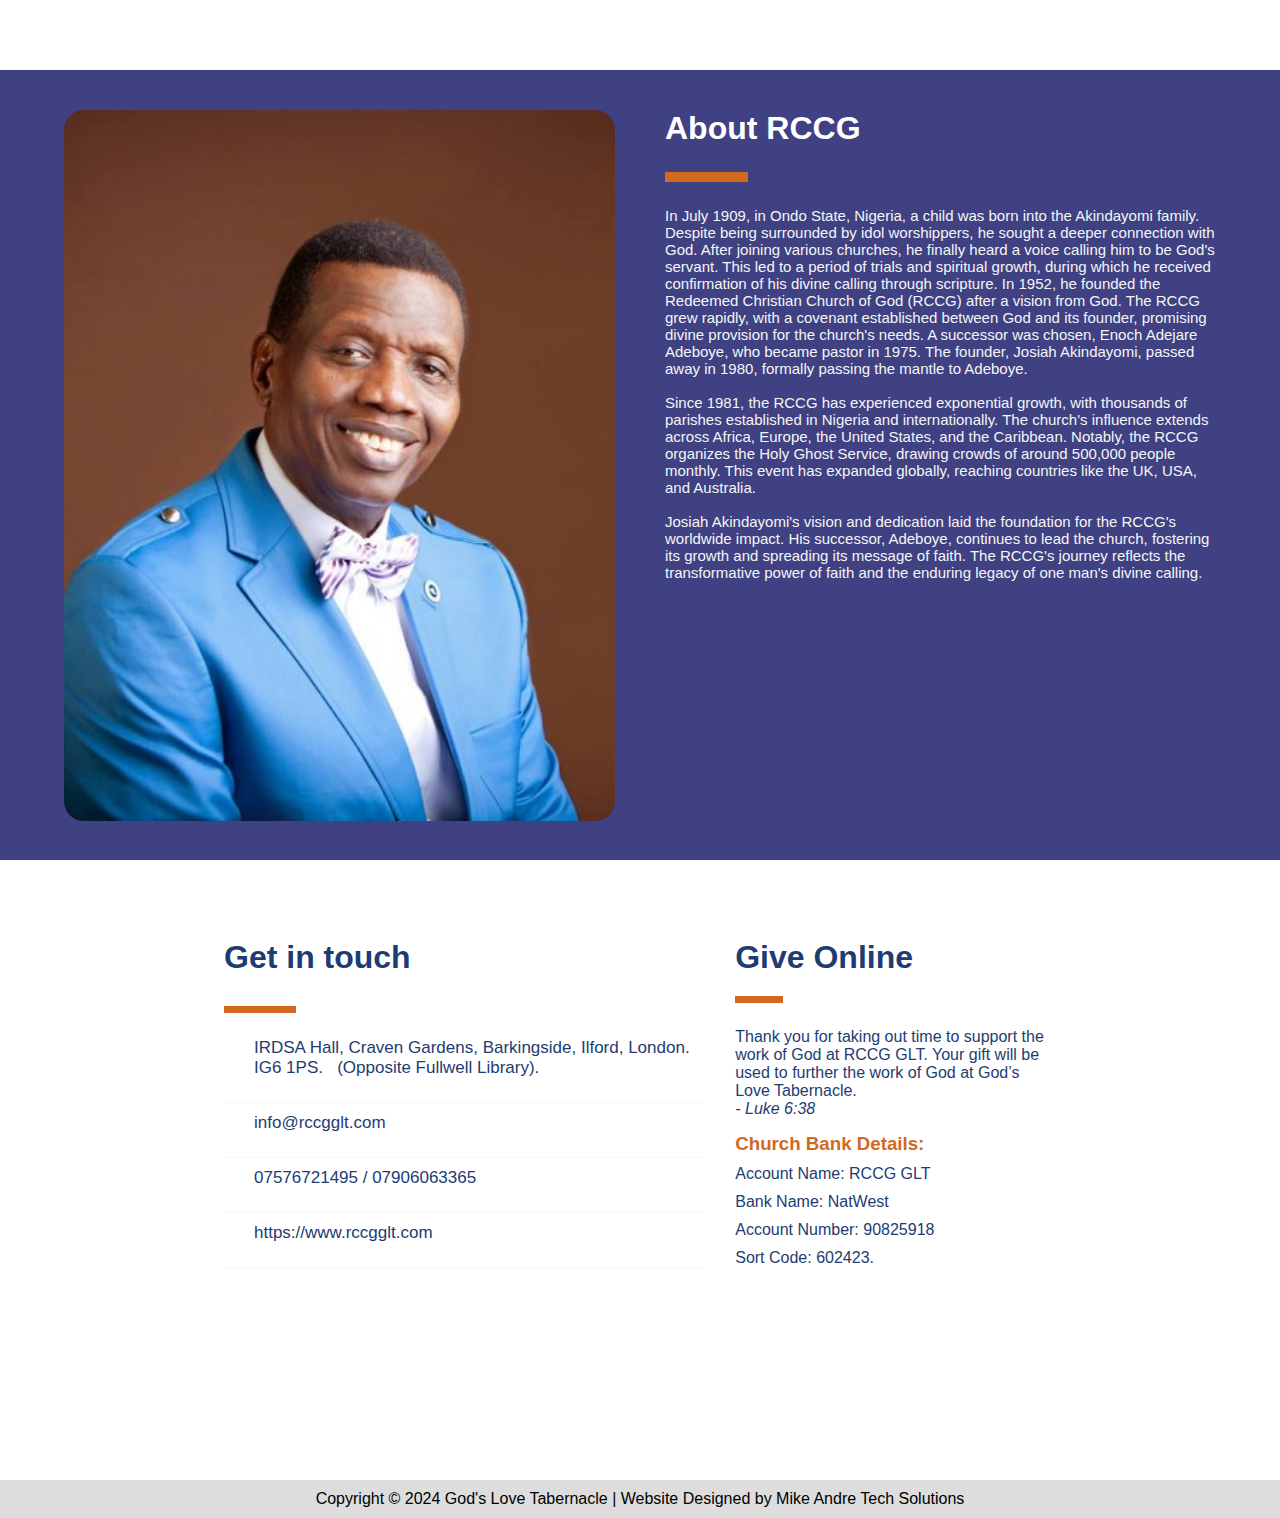
==== commit fa77f6cc: "change to index.html" ====
--- a/index.html
+++ b/index.html
@@ -32,20 +32,20 @@
 
             <ul class="navlist">
                 <label for="close-btn" class="btn close-btn"><i class="fas fa-times"></i></label>
-                <li><a href="#">Home</a></li>
+                <li><a href="home.html">Home</a></li>
                 <li>
-                    <a href="#aboutus" class="desktop-item">About Us</a>
+                    <a href="aboutus.html" class="desktop-item">About Us</a>
                     <input type="checkbox" id="showDropAboutus">
                     <label for="showDropAboutus" class="mobile-item">About Us</label>
                     <ul class="drop-menu">
-                        <li><a href="#">Mission & Vision</a></li>
+                        <li><a href="mission-vision.html">Mission & Vision</a></li>
                         <li><a href="#">Our Beliefs</a></li>
                         <li><a href="#">Core Values</a></li>
                         <li><a href="#">Our History</a></li>
                     </ul>
                 </li>
                 <li>
-                    <a href="#" class="desktop-item">Services</a>
+                    <a href="#theteam" class="desktop-item">Services</a>
                     <input type="checkbox" id="showDrop">
                     <label for="showDrop" class="mobile-item">Services</label>
                     <ul class="drop-menu">
@@ -134,10 +134,11 @@
                     <h1>Welcome to GLT</h1>
                     <div class="youtube-container">
                         <!-- Your YouTube iframe code here -->
-                        <p><iframe width="560" height="315" src="https://www.youtube.com/embed/geRe1uHRmGQ" title=""
-                                frameBorder="0"
+                        <p><iframe width="560" height="315"
+                                src="https://www.youtube.com/embed/Ma552wOz1os?si=qcXH637gDueenrkE"
+                                title="YouTube video player" frameborder="0"
                                 allow="accelerometer; autoplay; clipboard-write; encrypted-media; gyroscope; picture-in-picture; web-share"
-                                allowFullScreen></iframe></p>
+                                allowfullscreen></iframe></p>
                     </div>
                 </div>
                 <div class="ouryear">
@@ -214,7 +215,15 @@
                     </div>
                 </div>
 
-                <div class="zoomlink"></div>
+                <div class="zoomlink">
+                    <h1>Connect with us</h1>
+                    <div class="serviceline"></div>
+                    <h3>Join us online for service</h3>
+                    <p>You're invited to join us live on YouTube for our services and events. No matter where you are,
+                        we welcome you to be a part of our gatherings as we express gratitude for Jesus Christ, who
+                        represents God's ultimate expression of love and hope for humanity.</p>
+                    <p><a href="https://www.youtube.com/@RCCGGodslovetabernacle" target="_blank">Watch Live</a></p>
+                </div>
             </div>
         </section>
 
@@ -271,13 +280,26 @@
                             </a></li>
                         <li><i class="fa-solid fa-square-phone fa-lg"></i>07576721495 /
                             07906063365</li>
-                        <li><i class="fa-solid fa-globe fa-lg"></i><a href="https://https://www.rccgglt.com" target="_blank">
-                                    <p>https://www.rccgglt.com</p></a></li>
+                        <li><i class="fa-solid fa-globe fa-lg"></i><a href="https://https://www.rccgglt.com"
+                                target="_blank">
+                                <p>https://www.rccgglt.com</p>
+                            </a></li>
                     </ul>
                 </div>
                 <div class="donation">
                     <h1>Give Online</h1>
                     <div class="donationline"></div>
+                    <p>Thank you for taking out time to support the work of God at RCCG GLT.
+                        Your gift will be used to further the work of God at God’s Love Tabernacle.
+                    </p>
+                    <p><span><em>- Luke 6:38</em></span></p>
+                    <h3>Church Bank Details:</h3>
+                    <ul>
+                        <li>Account Name: RCCG GLT</li>
+                        <li>Bank Name: NatWest</li>
+                        <li>Account Number: 90825918</li>
+                        <li>Sort Code: 602423.</li>
+                    </ul>
                 </div>
             </div>
         </section>
--- a/css/styles.css
+++ b/css/styles.css
@@ -390,7 +390,6 @@
   align-items: center;
   gap: 50px;
   top: 110px;
-  background-color: #f1f1f1;
 }
 
 .theteam {
@@ -457,8 +456,35 @@
 
 .zoomlink {
   width: 25%;
-  height: 100%;
-  background-color: deeppink;
+  color: #1e3c72;
+}
+
+.zoomlink h3 {
+  color: black;
+  margin-top: 20px;
+}
+
+.zoomlink p:first-of-type{
+  color: black;
+  margin-top: 20px;
+  line-height: 1.5;
+}
+
+.zoomlink p a {
+  margin-top: 5%;
+    display: inline-block;
+    font-size: 1em;
+    line-height: 1.84;
+    letter-spacing: 0.0625em;
+    text-align: center;
+    color: #000;
+    border-radius: 4px;
+    padding: 12px 30px 17px;
+    background-color: chocolate;
+    -webkit-transition: all 0.2s;
+    -moz-transition: all 0.2s;
+    -o-transition: all 0.2s;
+    transition: all 0.2s;
 }
 
 #aboutrccg {
@@ -481,7 +507,7 @@
 }
 
 .goimg {
-  background-image: url("/images/eadeboye.jpeg");
+  background-image: url("../images/eadeboye.jpeg");
   background-size: cover;
   background-repeat: no-repeat;
   background-position: center;
@@ -561,17 +587,30 @@
 .donation {
   width: 40%;
   height: 100%;
-  background-color: #1e3c72;
 }
 
 .donation h1{
-  color: white;
+  color: #1e3c72;
+}
+
+.donation p{
+  color: #1e3c72;
+}
+
+.donation h3{
+  margin-top: 15px;
+  color: chocolate;
+}
+
+.donation ul li{
+  color: #1e3c72;
+  margin-top: 10px;
 }
 
 .donationline {
   margin-top: 20px;
   margin-bottom: 25px;
-  width: 18%;
+  width: 15%;
   height: 1.5%;
   background-color: chocolate;
 }
@@ -589,6 +628,113 @@
   padding: 10px 0;
 }
 
+
+
+/* section start */
+#sectionlanding {
+  position: relative;
+  display: flex;
+  align-items: center;
+  justify-content: center;
+  gap: 50px;  
+  top: 110px;
+  background-color: #e4e4e4;
+}
+
+.sectioncontainer {
+  display: flex;
+  justify-content: center;
+  gap: 30px;
+  width: 100%;
+  margin: 60px 0;
+}
+
+.sectionclassone {
+  width: 60%;
+}
+
+.sectionclassone h1 {
+  color: #1e3c72;
+}
+
+.sectionclasstwo {
+  width: 30%;
+  margin-bottom: 30px;
+}
+
+
+.sectionline {
+  margin: 15px 0;
+  width: 15%;
+  height: 8px;
+  background-color: chocolate;
+}
+
+.sectionclasstwo h1 {
+  color: #1e3c72;
+}
+
+.sectionclasstwo p:nth-of-type(2) {
+  color: #1e3c72;
+  font-size: 15px;
+}
+
+.sectionservicedays {
+  line-height: 2;
+}
+
+.sectionzoomlink {
+  width: 100%;
+  color: #1e3c72;
+  margin-top: 30px;
+}
+
+.sectionzoomlink h3 {
+  color: black;
+  margin-top: 40px;
+}
+
+.sectionzoomlink p:first-of-type{
+  color: black;
+  margin-top: 20px;
+  line-height: 1.5;
+}
+
+.sectionzoomlink p a {
+  margin-top: 5%;
+    display: inline-block;
+    font-size: 1em;
+    line-height: 1.84;
+    letter-spacing: 0.0625em;
+    text-align: center;
+    color: #000;
+    border-radius: 4px;
+    padding: 12px 30px 17px;
+    background-color: chocolate;
+    -webkit-transition: all 0.2s;
+    -moz-transition: all 0.2s;
+    -o-transition: all 0.2s;
+    transition: all 0.2s;
+}
+
+.bullet-points li {
+  margin-top: 30px;
+}
+
+.bullet-points li:nth-of-type(5) {
+  color: #3f4183;
+}
+
+.bullet-points li:before {
+  content: "\2020"; /* Unicode character for bullet point */
+  color: #000; /* Bullet point color */
+  font-size: 1.5em; /* Bullet point size */
+  margin-right: 0.5em; /* Spacing between bullet point and text */
+}
+
+
+
+/* section end */
 
 
 
@@ -744,12 +890,11 @@
 
   #theteam {
     width: 100%;
-    height: 210vh;
+    height: 250vh;
     display: flex;
     justify-content: center;
     align-items: center;
-    gap: 50px;
-    top: 110px;
+    top: 100px;
   }
 
   .theteam {
@@ -770,6 +915,7 @@
   }
 
   .servicetime {
+    margin-top: 30px;
     padding-left: 60px;
   }
 
@@ -790,6 +936,11 @@
 
   .rccg {
     width: 100%;
+  }
+
+  .zoomlink {
+    padding: 0 60px;
+    gap: 30px;
   }
 
   #contactus {
@@ -806,11 +957,33 @@
 
   .address {
     width: 100%;
+    margin-top: 40px;
   }
 
   .donation {
     width: 100%;
   }
+
+  /* About us start */
+  .sectioncontainer {
+    display: flex;
+    flex-direction: column;
+    align-items: center;
+    justify-content: center;
+    gap: 30px;
+  }
+
+  .sectionclassone {
+    width: 90%;
+  }
+  
+  .sectionclasstwo {
+    width: 90%;
+    margin-top: 30px;
+  }
+  
+  
+  /* About us end */
 
 }
 
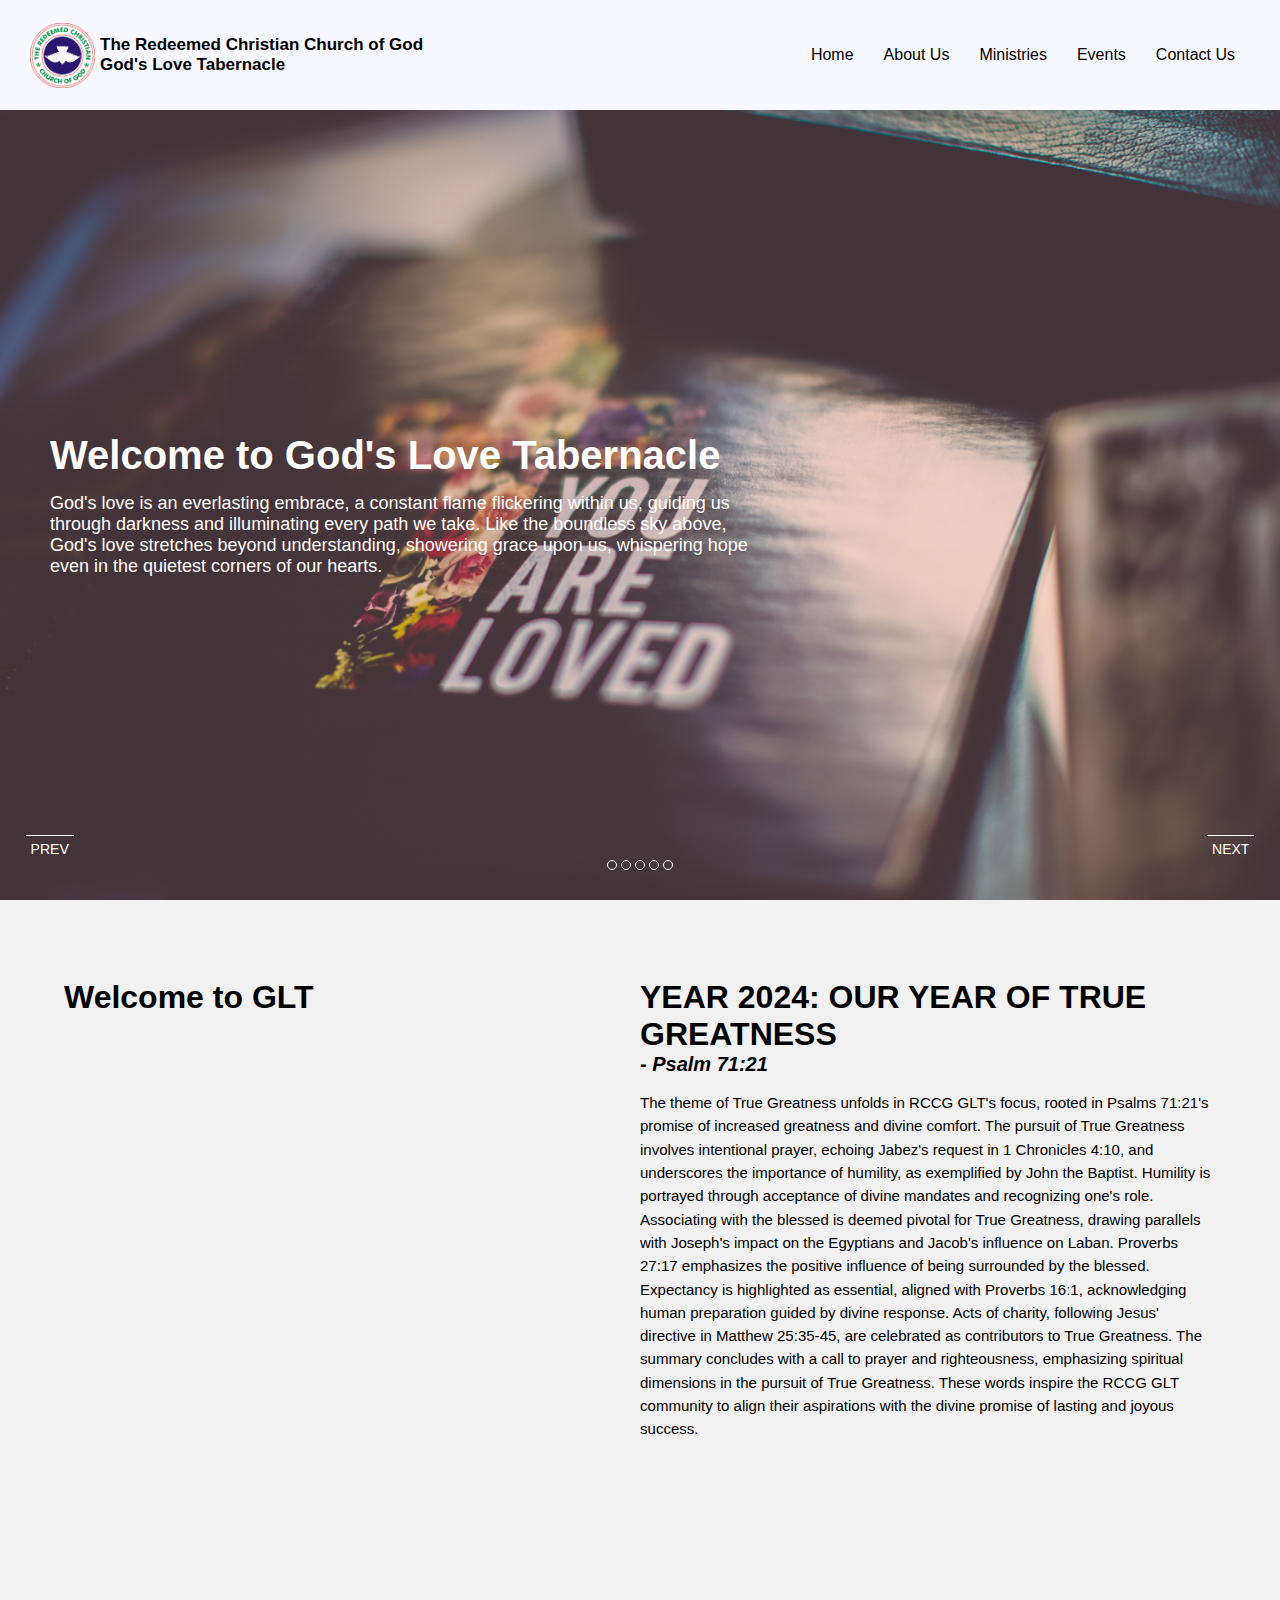
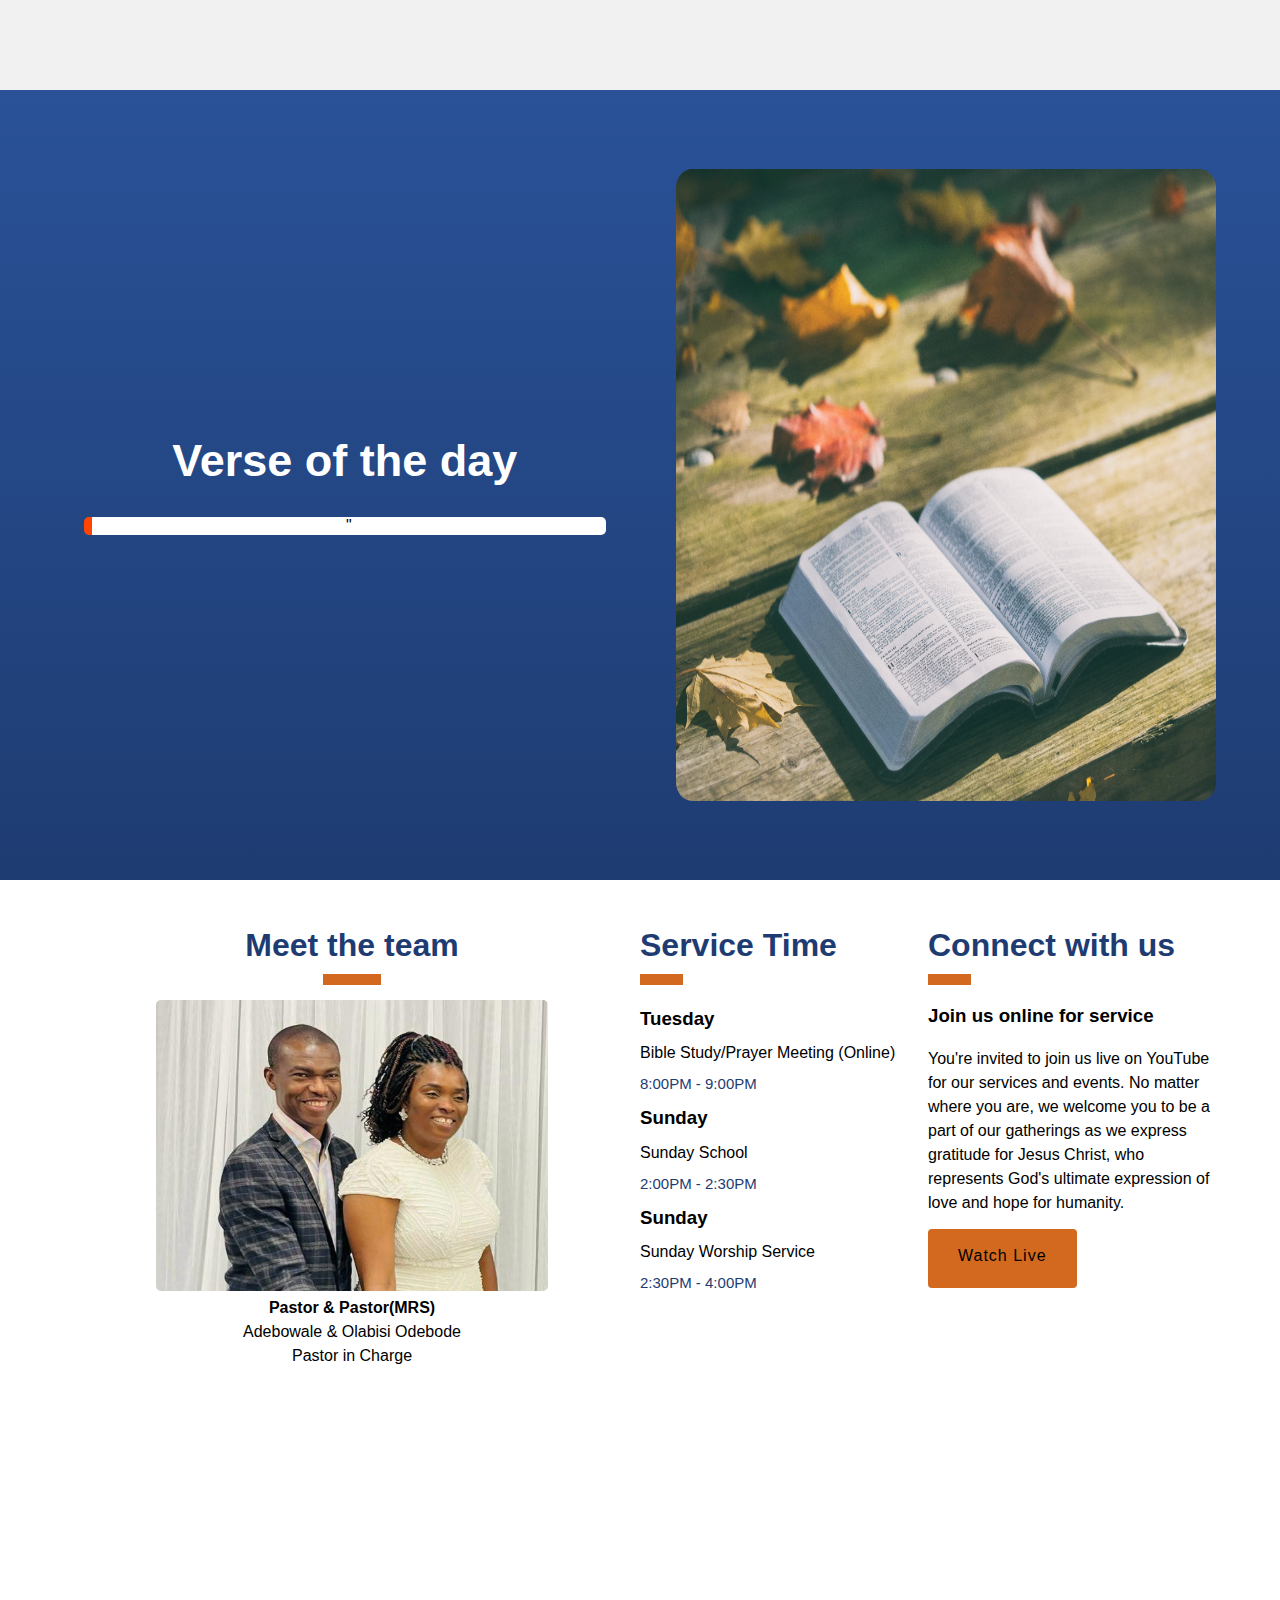
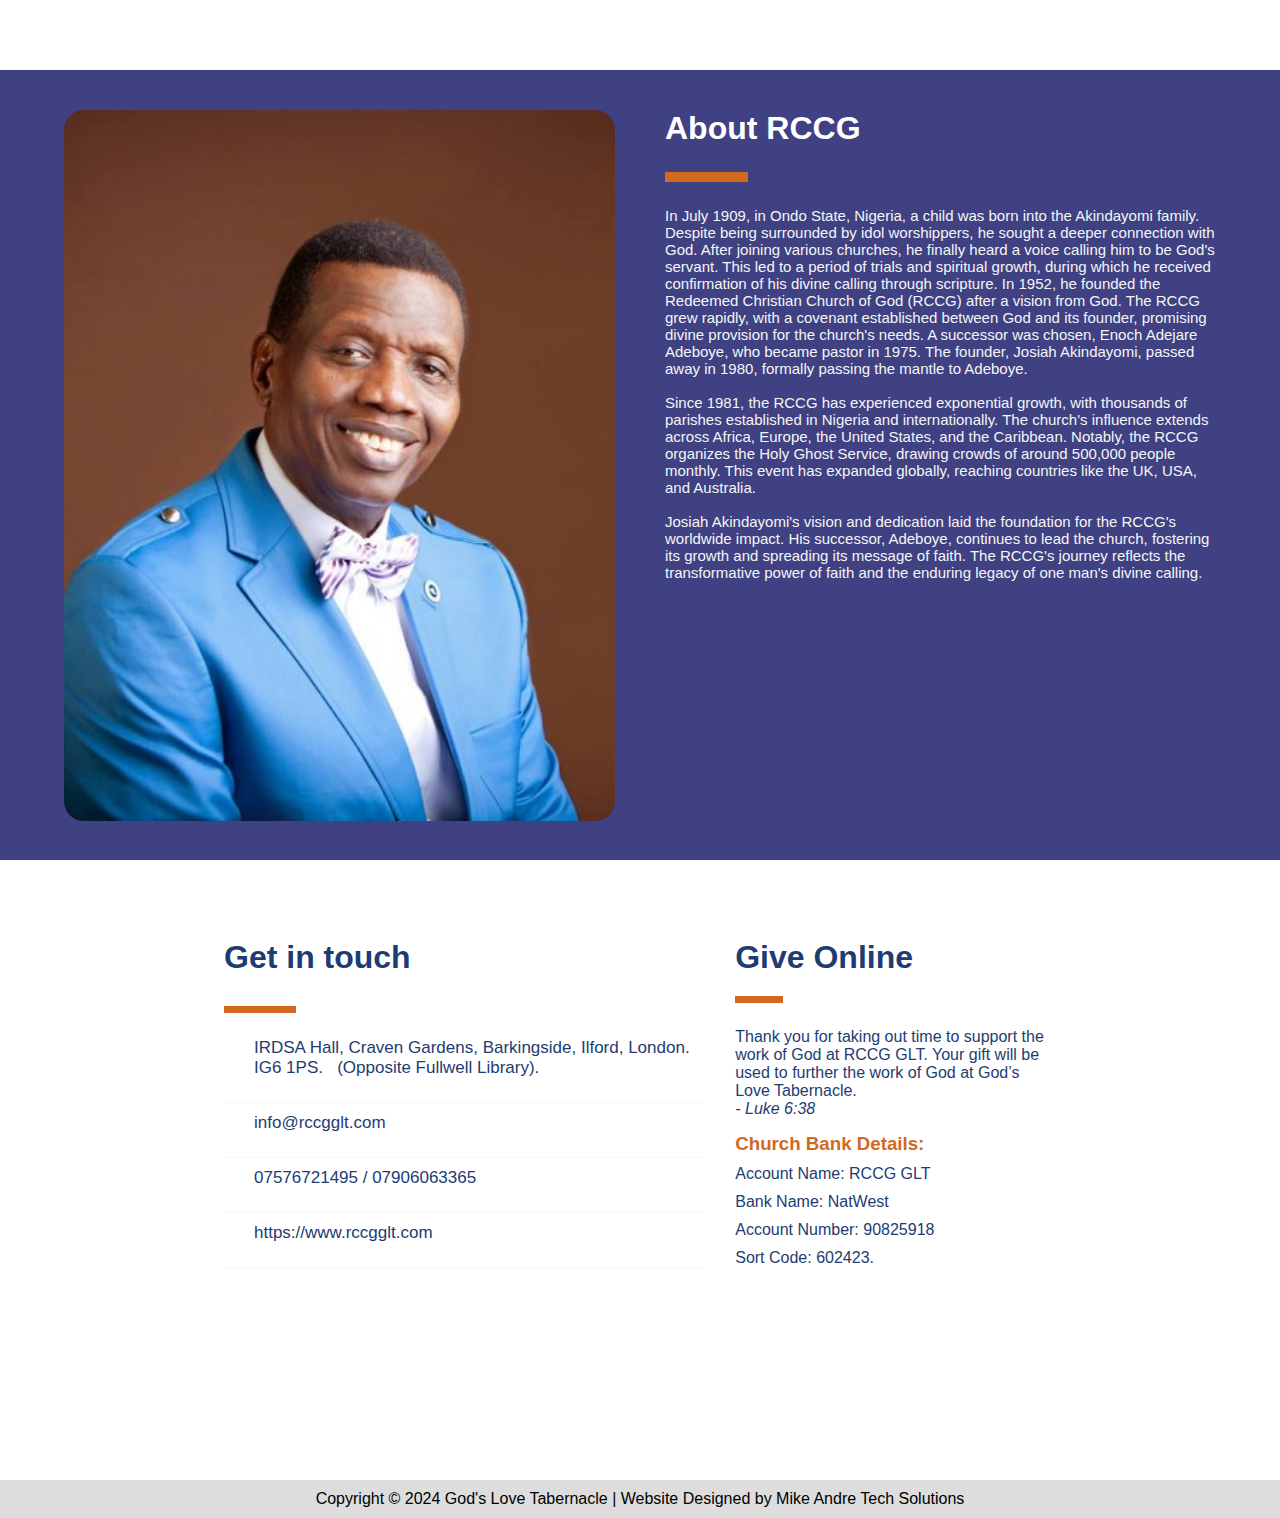
==== commit 0fe37faa: "Updated the website" ====
--- a/index.html
+++ b/index.html
@@ -32,42 +32,32 @@
 
             <ul class="navlist">
                 <label for="close-btn" class="btn close-btn"><i class="fas fa-times"></i></label>
-                <li><a href="home.html">Home</a></li>
+                <li><a href="index.html">Home</a></li>
                 <li>
                     <a href="aboutus.html" class="desktop-item">About Us</a>
                     <input type="checkbox" id="showDropAboutus">
                     <label for="showDropAboutus" class="mobile-item">About Us</label>
                     <ul class="drop-menu">
                         <li><a href="mission-vision.html">Mission & Vision</a></li>
-                        <li><a href="#">Our Beliefs</a></li>
-                        <li><a href="#">Core Values</a></li>
-                        <li><a href="#">Our History</a></li>
+                        <li><a href="our-belief.html">Our Beliefs</a></li>
+                        <li><a href="our-values.html">Core Values</a></li>
+                        <li><a href="our-history.html">Our History</a></li>
                     </ul>
                 </li>
+                
                 <li>
-                    <a href="#theteam" class="desktop-item">Services</a>
-                    <input type="checkbox" id="showDrop">
-                    <label for="showDrop" class="mobile-item">Services</label>
+                    <a href="ministries.html">Ministries</a>
+                    <!-- <input type="checkbox" id="showDropMinistries">
+                    <label for="showDropMinistries" class="mobile-item"> Ministries</label>
                     <ul class="drop-menu">
                         <li><a href="#">Drop menu 1</a></li>
                         <li><a href="#">Drop menu 2</a></li>
                         <li><a href="#">Drop menu 3</a></li>
                         <li><a href="#">Drop menu 4</a></li>
-                    </ul>
+                    </ul> -->
                 </li>
-                <li>
-                    <a href="#" class="desktop-item">Ministries</a>
-                    <input type="checkbox" id="showDropMinistries">
-                    <label for="showDropMinistries" class="mobile-item">Ministries</label>
-                    <ul class="drop-menu">
-                        <li><a href="#">Drop menu 1</a></li>
-                        <li><a href="#">Drop menu 2</a></li>
-                        <li><a href="#">Drop menu 3</a></li>
-                        <li><a href="#">Drop menu 4</a></li>
-                    </ul>
-                </li>
-                <li><a href="#">Events</a></li>
-                <li><a href="#">Contact Us</a></li>
+                <li><a href="events.html">Events</a></li>
+                <li><a href="contactus.html">Contact Us</a></li>
             </ul>
             <label for="menu-btn" class="btn menu-btn"><i class="fas fa-bars"></i></label>
         </nav>
--- a/css/styles.css
+++ b/css/styles.css
@@ -719,17 +719,30 @@
 
 .bullet-points li {
   margin-top: 30px;
-}
-
-.bullet-points li:nth-of-type(5) {
-  color: #3f4183;
+  padding-left: 1.5em;
 }
 
 .bullet-points li:before {
   content: "\2020"; /* Unicode character for bullet point */
+  display: inline-block;
   color: #000; /* Bullet point color */
   font-size: 1.5em; /* Bullet point size */
-  margin-right: 0.5em; /* Spacing between bullet point and text */
+  width: 1em; /* Adjust the width as needed */
+  margin-left: -1em; /* Offset to align with text */
+}
+
+.map {
+  position: relative;
+  padding-bottom: 75%; // This is the aspect ratio
+  height: 0;
+  overflow: hidden;
+}
+.map iframe {
+  position: absolute;
+  top: 0;
+  left: 0;
+  width: 100% !important;
+  height: 100% !important;
 }
 
 
@@ -859,7 +872,7 @@
   }
 
   #aboutus {
-    height: 65rem;
+    height: 112vh;
   }
 
   .about {
@@ -875,7 +888,7 @@
   }
 
   #dailybibleverse {
-    height: 150vh;
+    height: 90vh;
   }
 
   .dailybibleverse {
@@ -889,20 +902,13 @@
   }
 
   #theteam {
-    width: 100%;
-    height: 250vh;
-    display: flex;
-    justify-content: center;
-    align-items: center;
-    top: 100px;
+    height: 150vh;
   }
 
   .theteam {
-    width: 100%;
     display: flex;
     flex-direction: column;
     align-items: center;
-    gap: 30px;
   }
 
   .teamcontainer {
@@ -927,7 +933,6 @@
     display: flex;
     flex-direction: column;
     align-items: center;
-    gap: 30px;
   }
 
   .goimg {
@@ -936,6 +941,7 @@
 
   .rccg {
     width: 100%;
+    line-height: 35px;
   }
 
   .zoomlink {
@@ -944,7 +950,7 @@
   }
 
   #contactus {
-    height: 150vh;
+    height: 85vh;
   }
   
   .contactus {
@@ -964,7 +970,11 @@
     width: 100%;
   }
 
-  /* About us start */
+  .watchthisspace {
+    width: 100%;
+  }
+
+  /* section start */
   .sectioncontainer {
     display: flex;
     flex-direction: column;
@@ -983,7 +993,7 @@
   }
   
   
-  /* About us end */
+  /* section us end */
 
 }
 
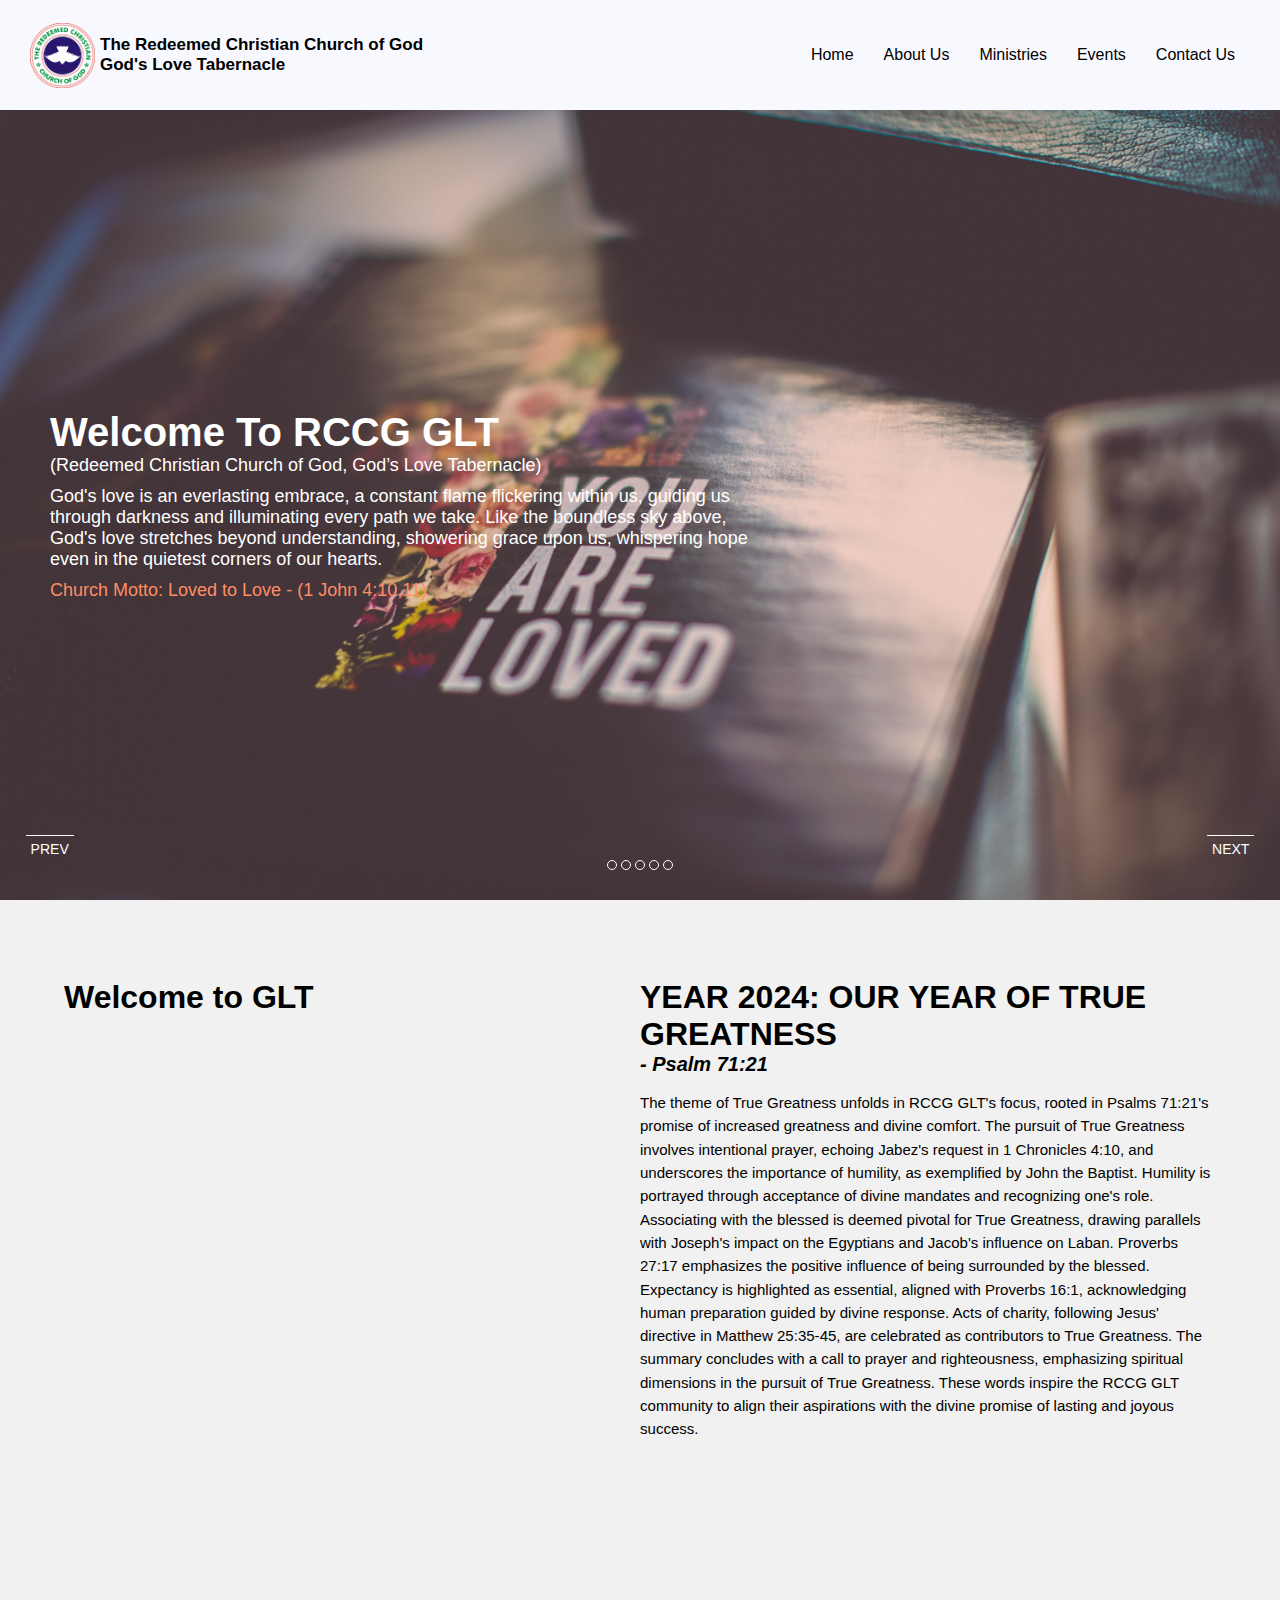
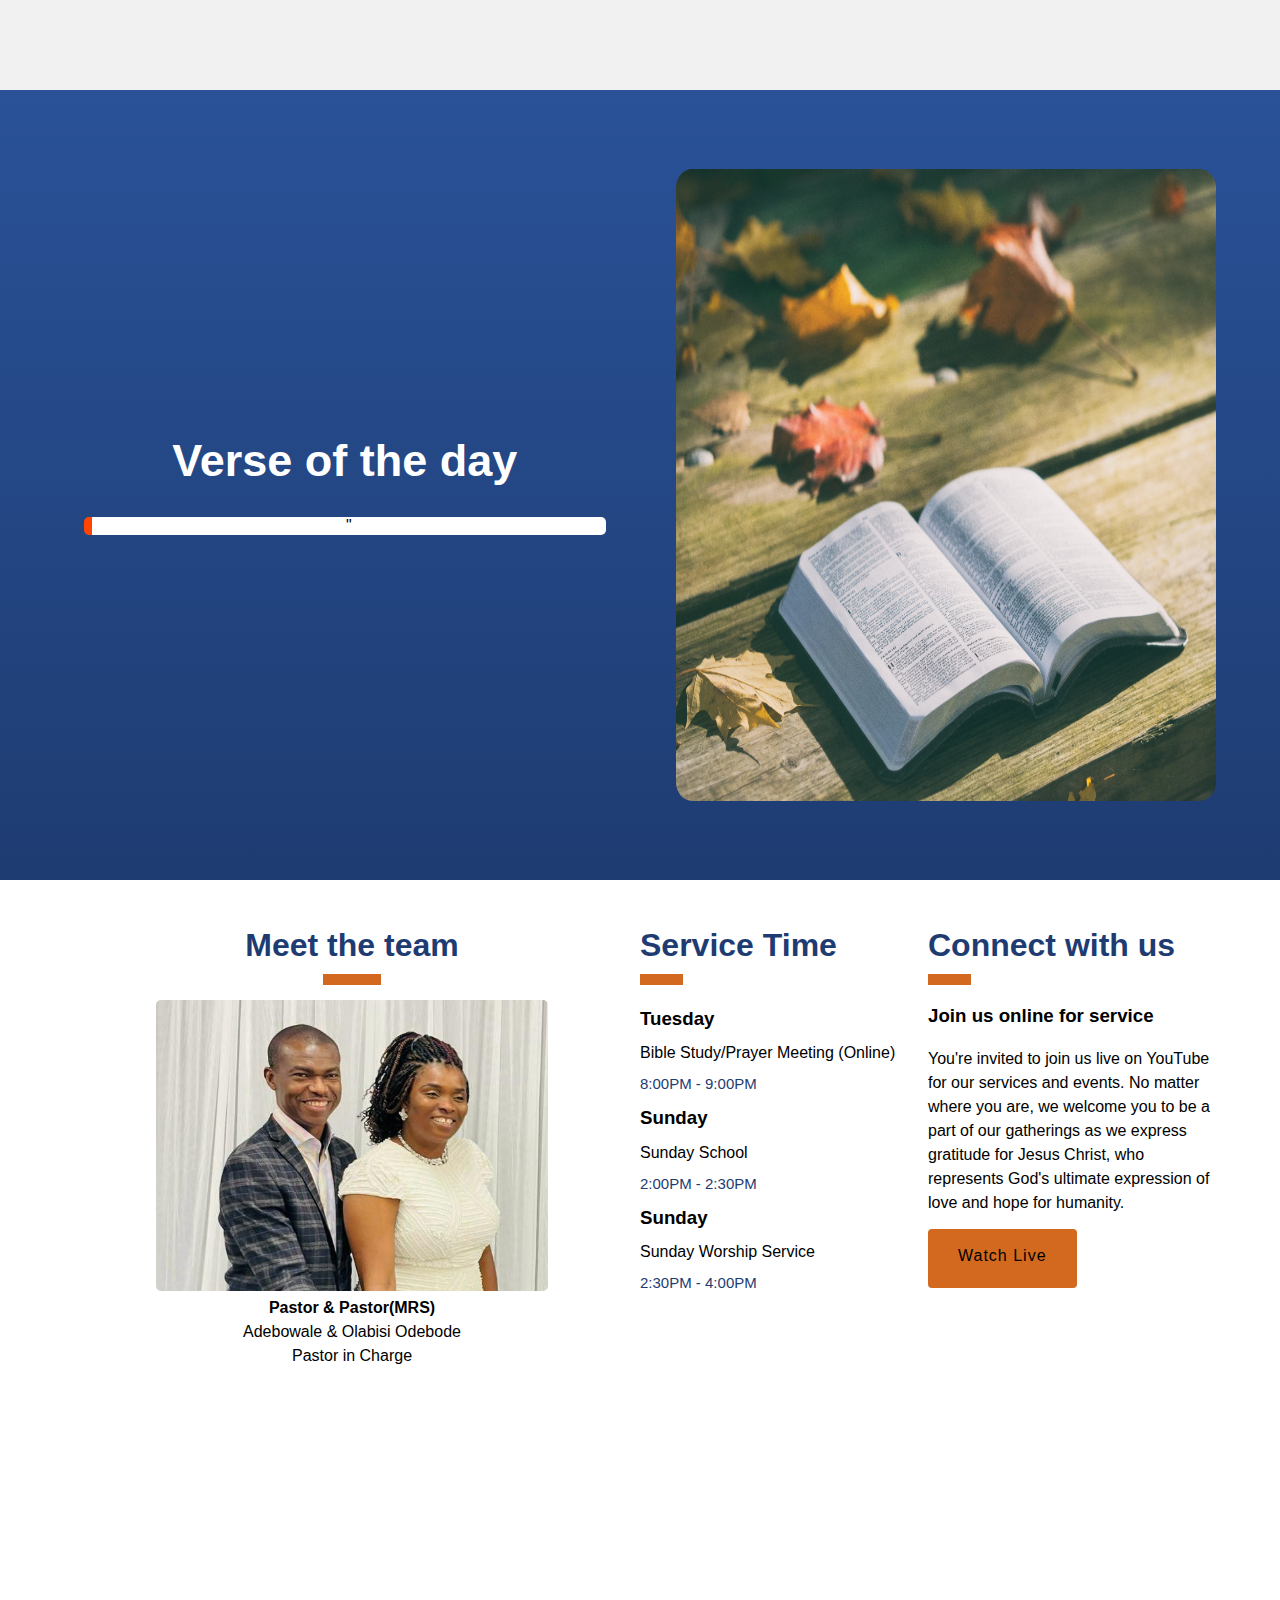
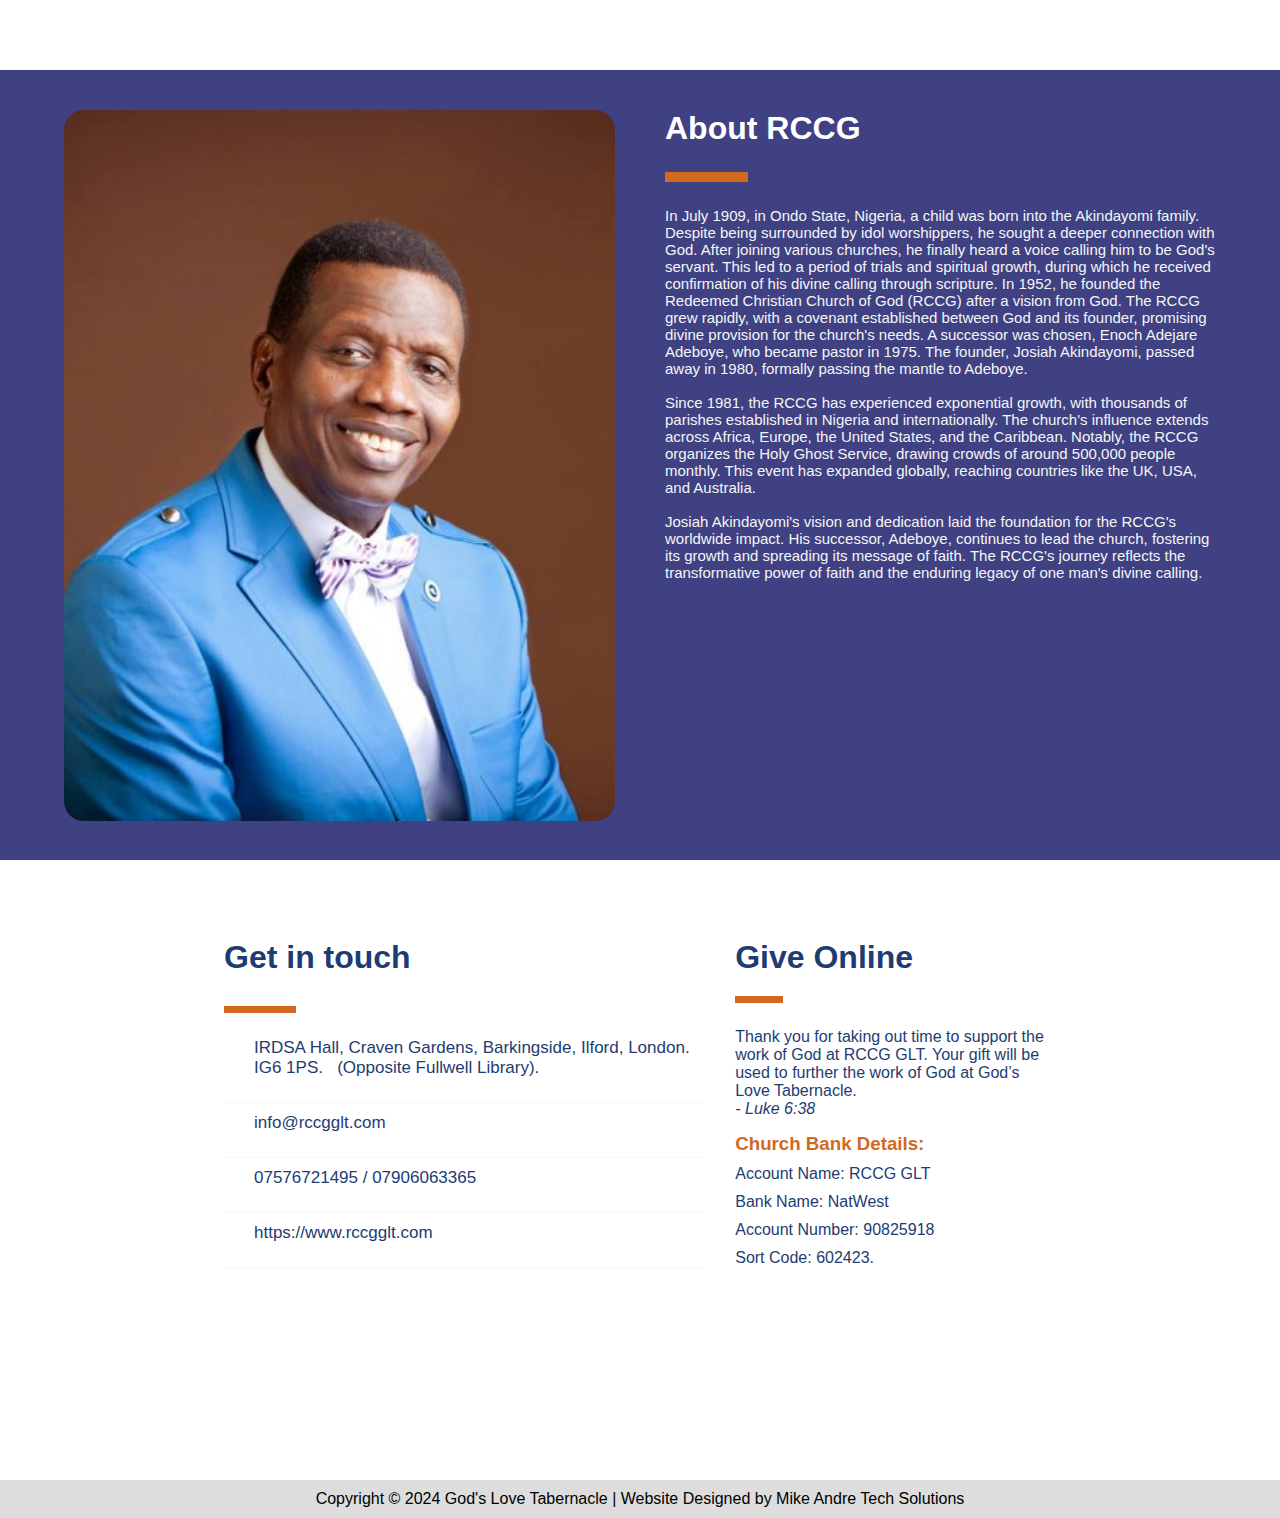
==== commit 09d3d4f3: "updated landing page" ====
--- a/index.html
+++ b/index.html
@@ -72,11 +72,13 @@
                 <ul id="slider">
                     <li class="slide showing"
                         style="background: url('./images/img1.jpg') no-repeat center center; background-size: cover;">
-                        <h1>Welcome to God's Love Tabernacle</h1>
+                        <h1>Welcome To RCCG GLT</h1>
+                        <p>(Redeemed Christian Church of God, God’s Love Tabernacle)</p>
                         <p>God's love is an everlasting embrace, a constant flame flickering within us, guiding us
                             through darkness and illuminating every path we take.
                             Like the boundless sky above, God's love stretches beyond understanding, showering grace
                             upon us, whispering hope even in the quietest corners of our hearts. </p>
+                            <p>Church Motto: Loved to Love - (1 John 4:10,11)</p>
                     </li>
                     <li class="slide" data-nav-color="#000"
                         style="background: url('./images/img2.jpg') no-repeat center center; background-size: cover;">
--- a/css/styles.css
+++ b/css/styles.css
@@ -170,13 +170,21 @@
 #slider h1 {
   color: #fff;
   font-size: 40px;
-  margin-bottom: 15px;
 }
 
 #slider p {
   color: #fff;
   width: 700px;
   font-size: 18px;
+}
+
+#slider p:nth-of-type(2) {
+  margin-top: 10px;
+}
+
+#slider p:nth-of-type(3) {
+  margin-top: 10px;
+  color: #ff8d63;
 }
 
 #slider li:nth-child(2) h2 {
@@ -737,6 +745,7 @@
   height: 0;
   overflow: hidden;
 }
+
 .map iframe {
   position: absolute;
   top: 0;
@@ -884,7 +893,8 @@
 
   .ouryear p {
     overflow-wrap: break-word;
-    line-height: 1.62;
+    line-height: 2;
+    width: 90%;
   }
 
   #dailybibleverse {
@@ -1028,10 +1038,7 @@
   }
 
 
-  #aboutus {
-    height: 65rem;
-  }
-
+  
 
 
 }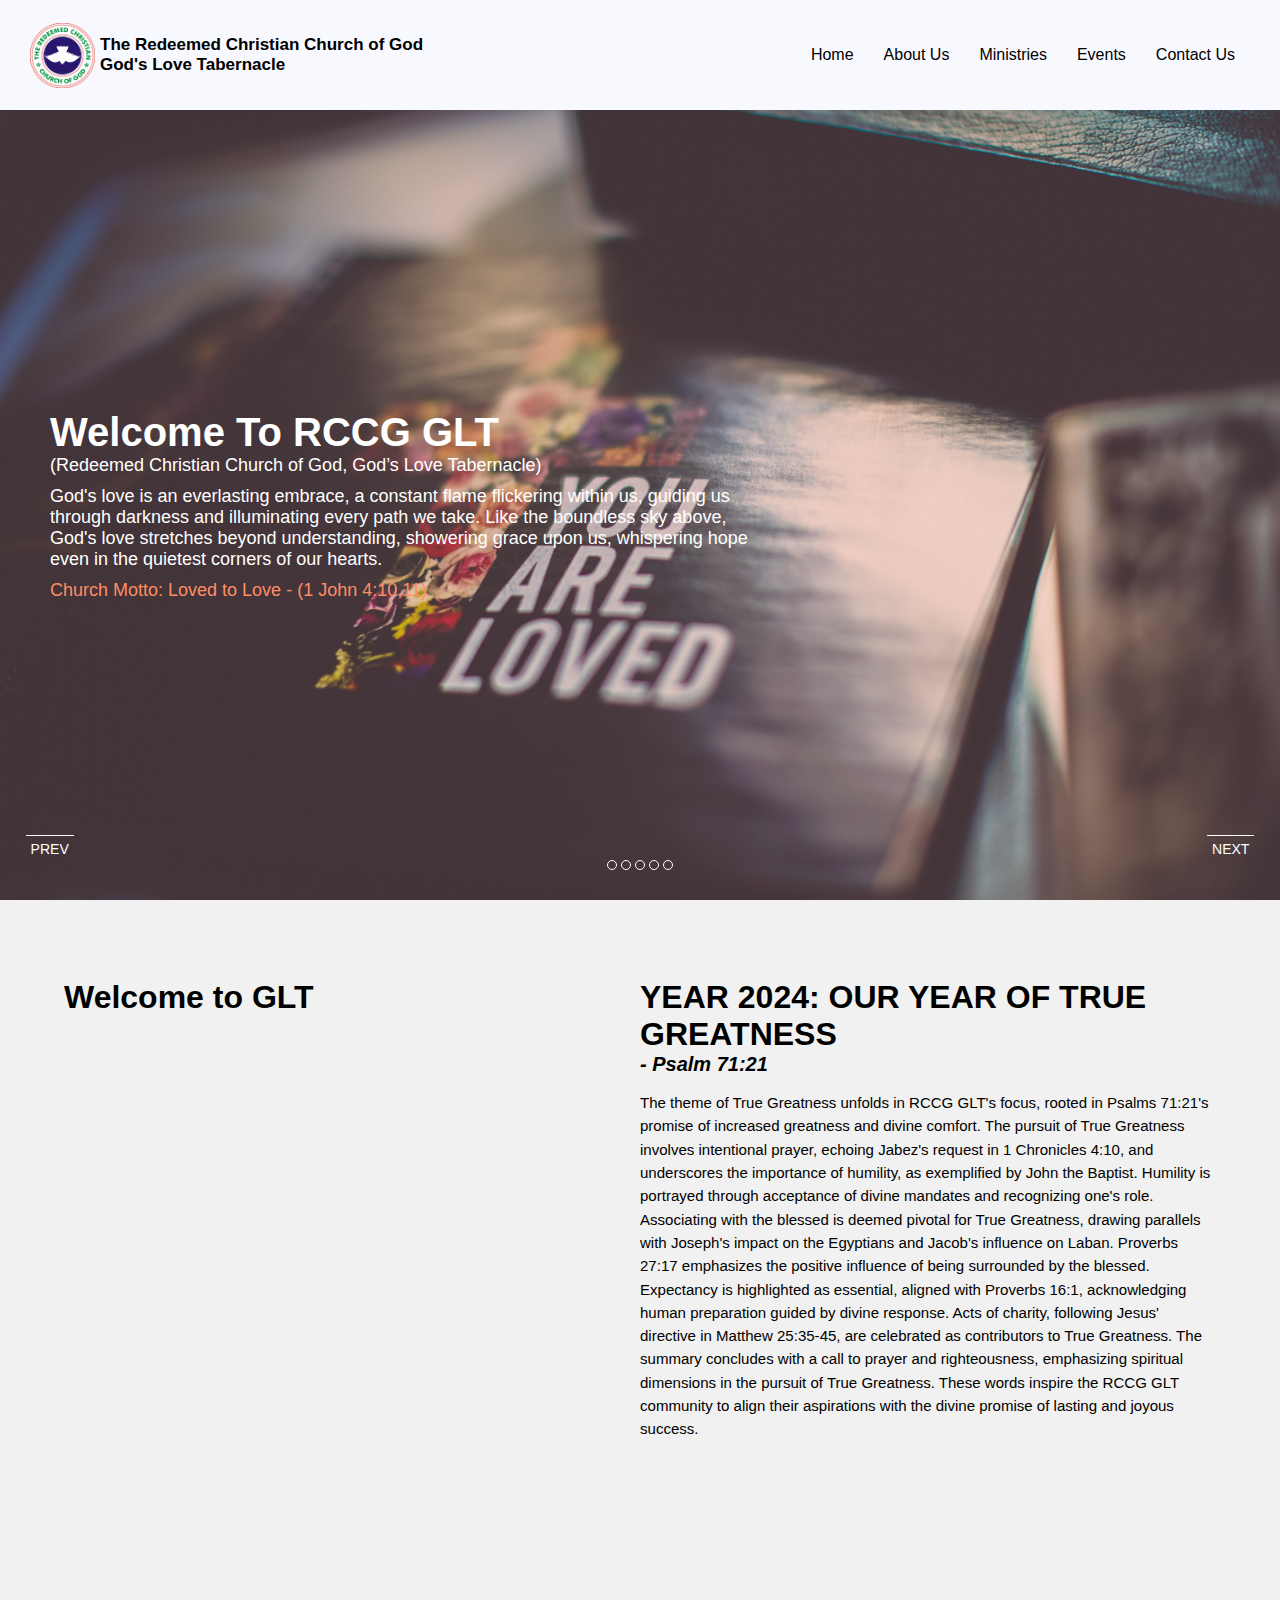
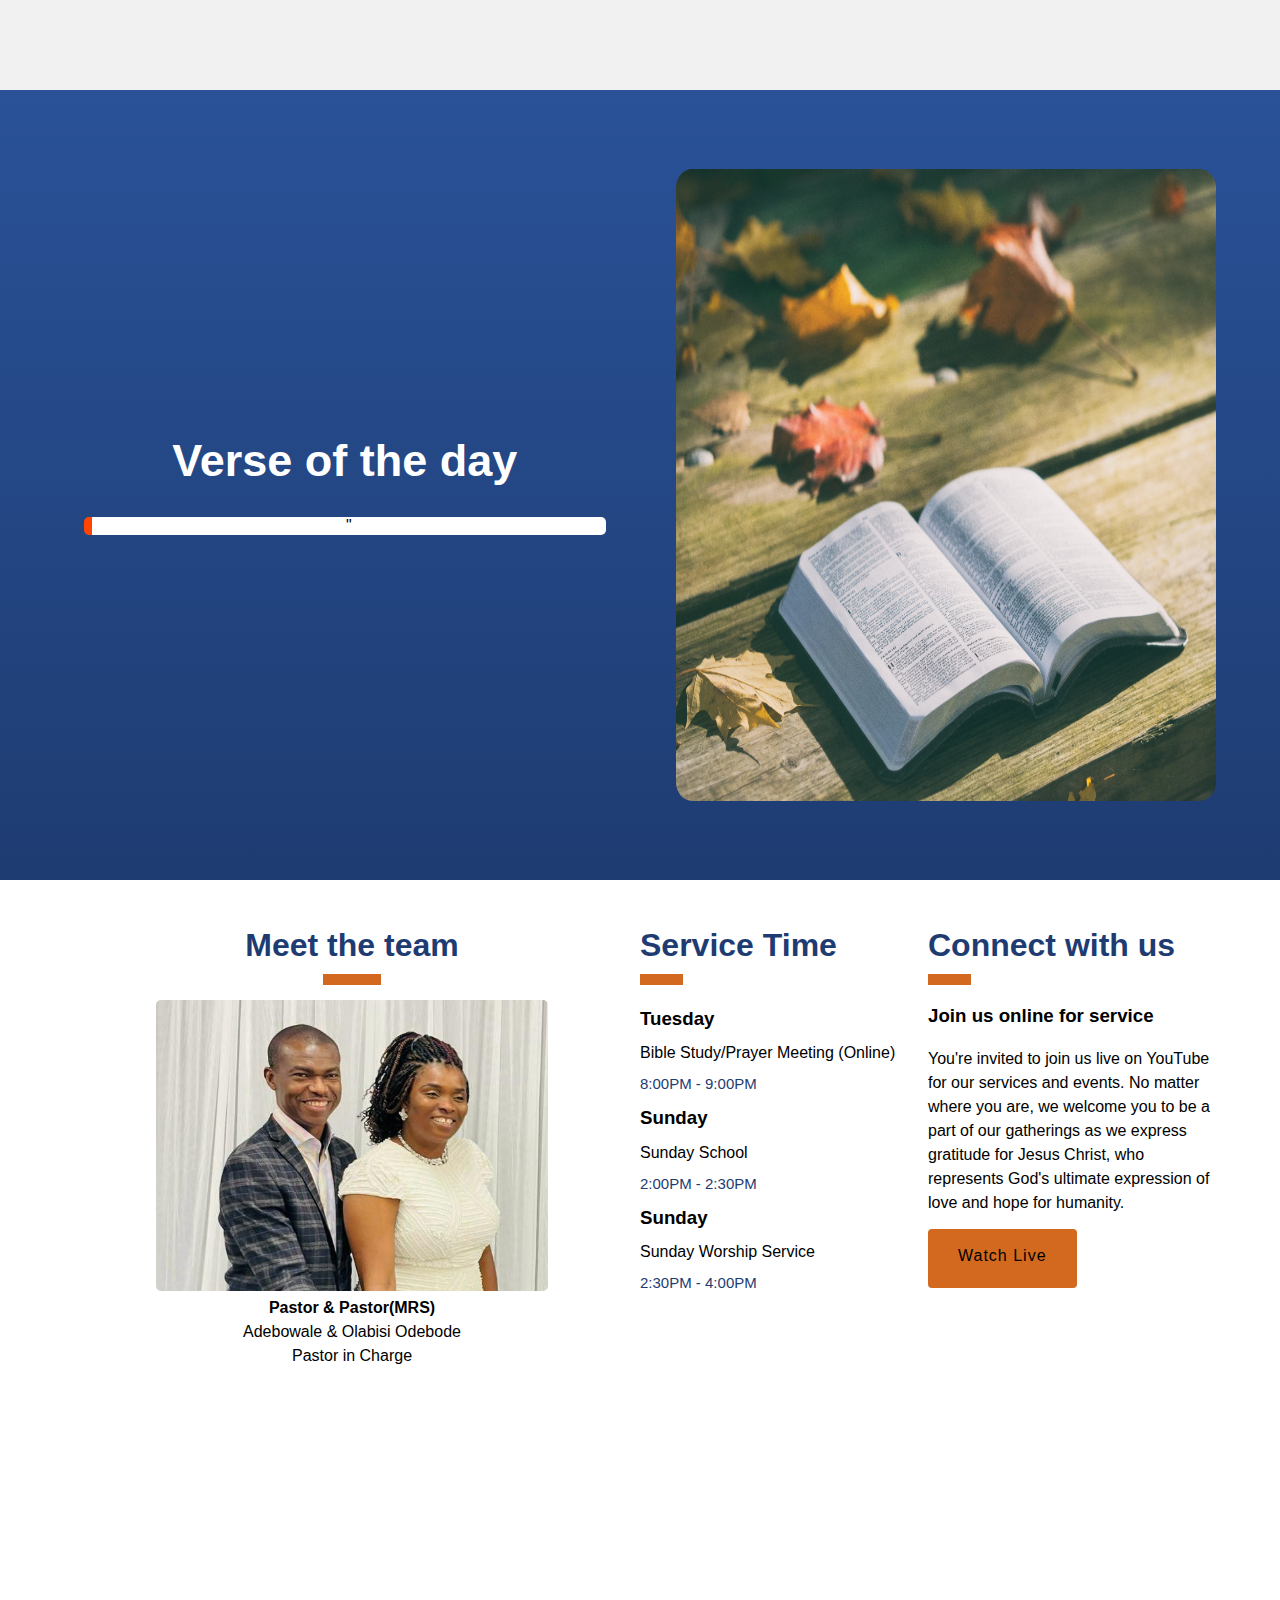
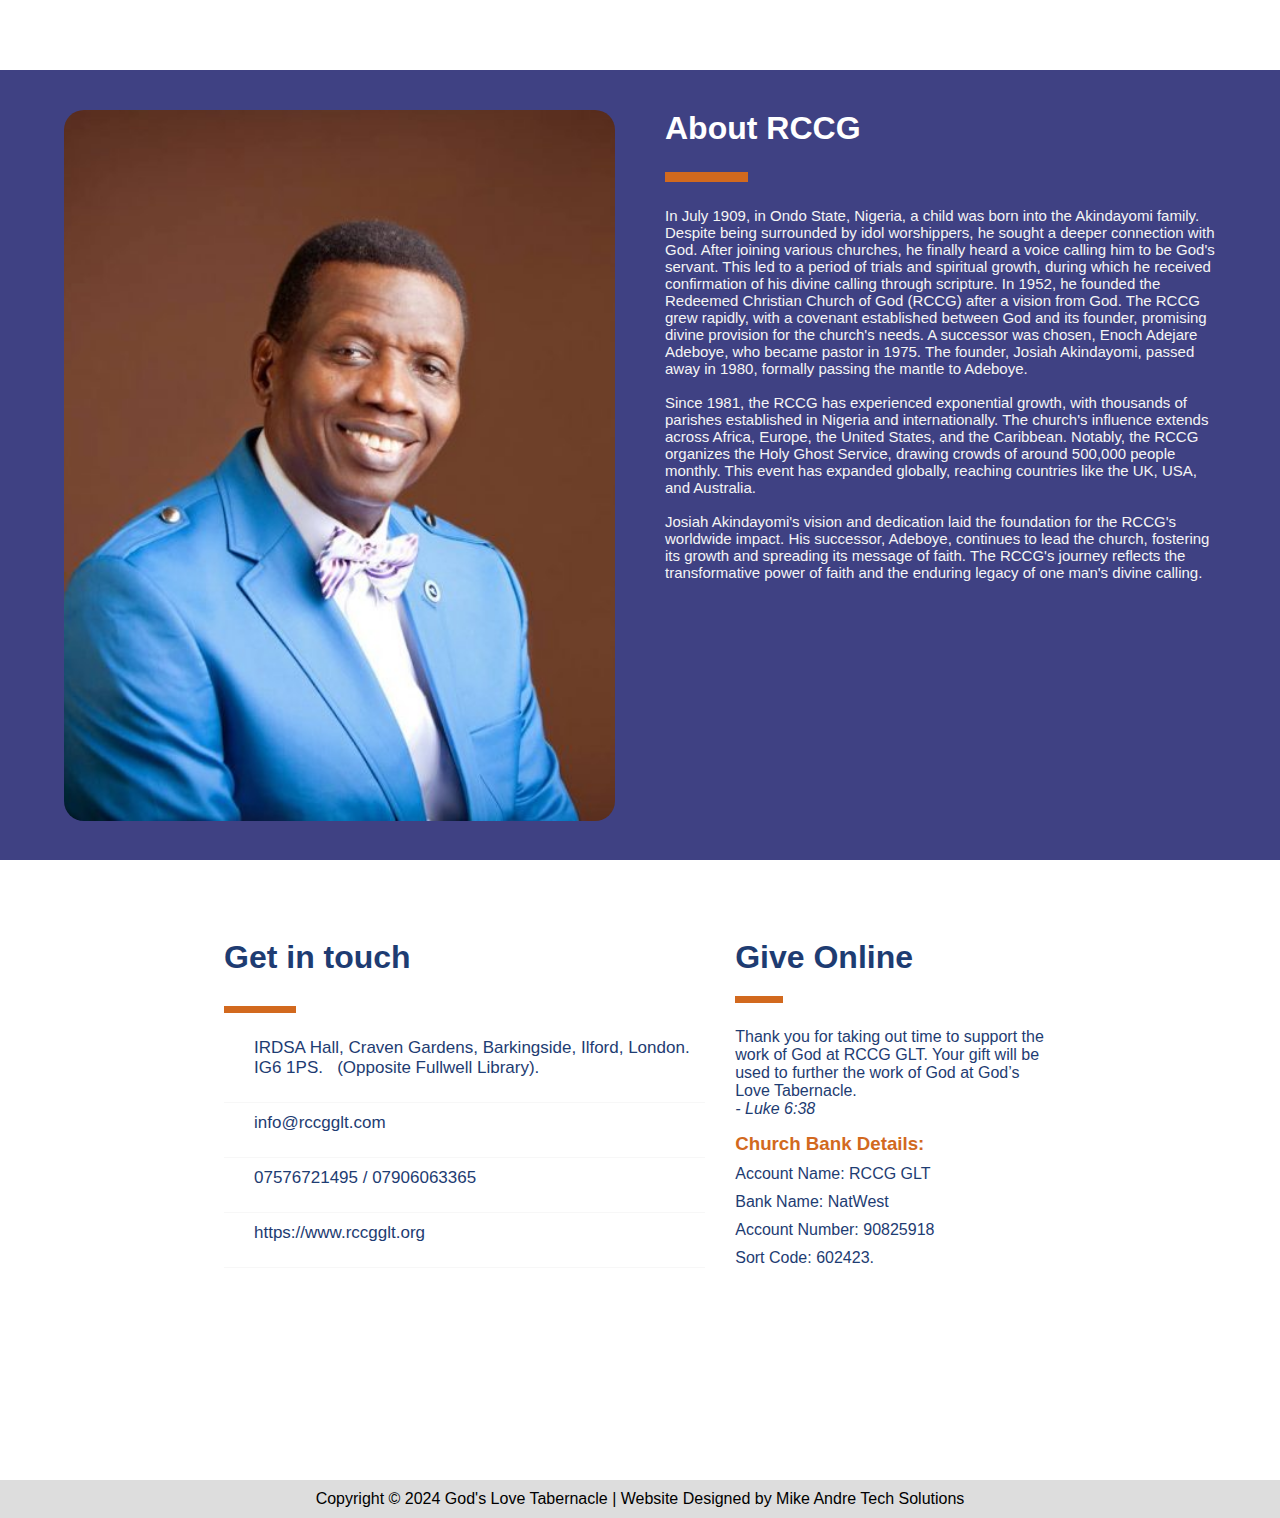
==== commit 26928c32: "updated email and web domain on contact" ====
--- a/index.html
+++ b/index.html
@@ -267,14 +267,14 @@
                                 Gardens, Barkingside, Ilford, London. IG6 1PS.&nbsp;&nbsp;
                                 (Opposite Fullwell Library).</p>
                         </li>
-                        <li><i class="fa-solid fa-envelope fa-lg"></i><a href="mailto: info@rccgglt.com">
+                        <li><i class="fa-solid fa-envelope fa-lg"></i><a href="mailto: info@rccgglt.org">
                                 <p>info@rccgglt.com</p>
                             </a></li>
                         <li><i class="fa-solid fa-square-phone fa-lg"></i>07576721495 /
                             07906063365</li>
-                        <li><i class="fa-solid fa-globe fa-lg"></i><a href="https://https://www.rccgglt.com"
+                        <li><i class="fa-solid fa-globe fa-lg"></i><a href="https://https://www.rccgglt.org"
                                 target="_blank">
-                                <p>https://www.rccgglt.com</p>
+                                <p>https://www.rccgglt.org</p>
                             </a></li>
                     </ul>
                 </div>
